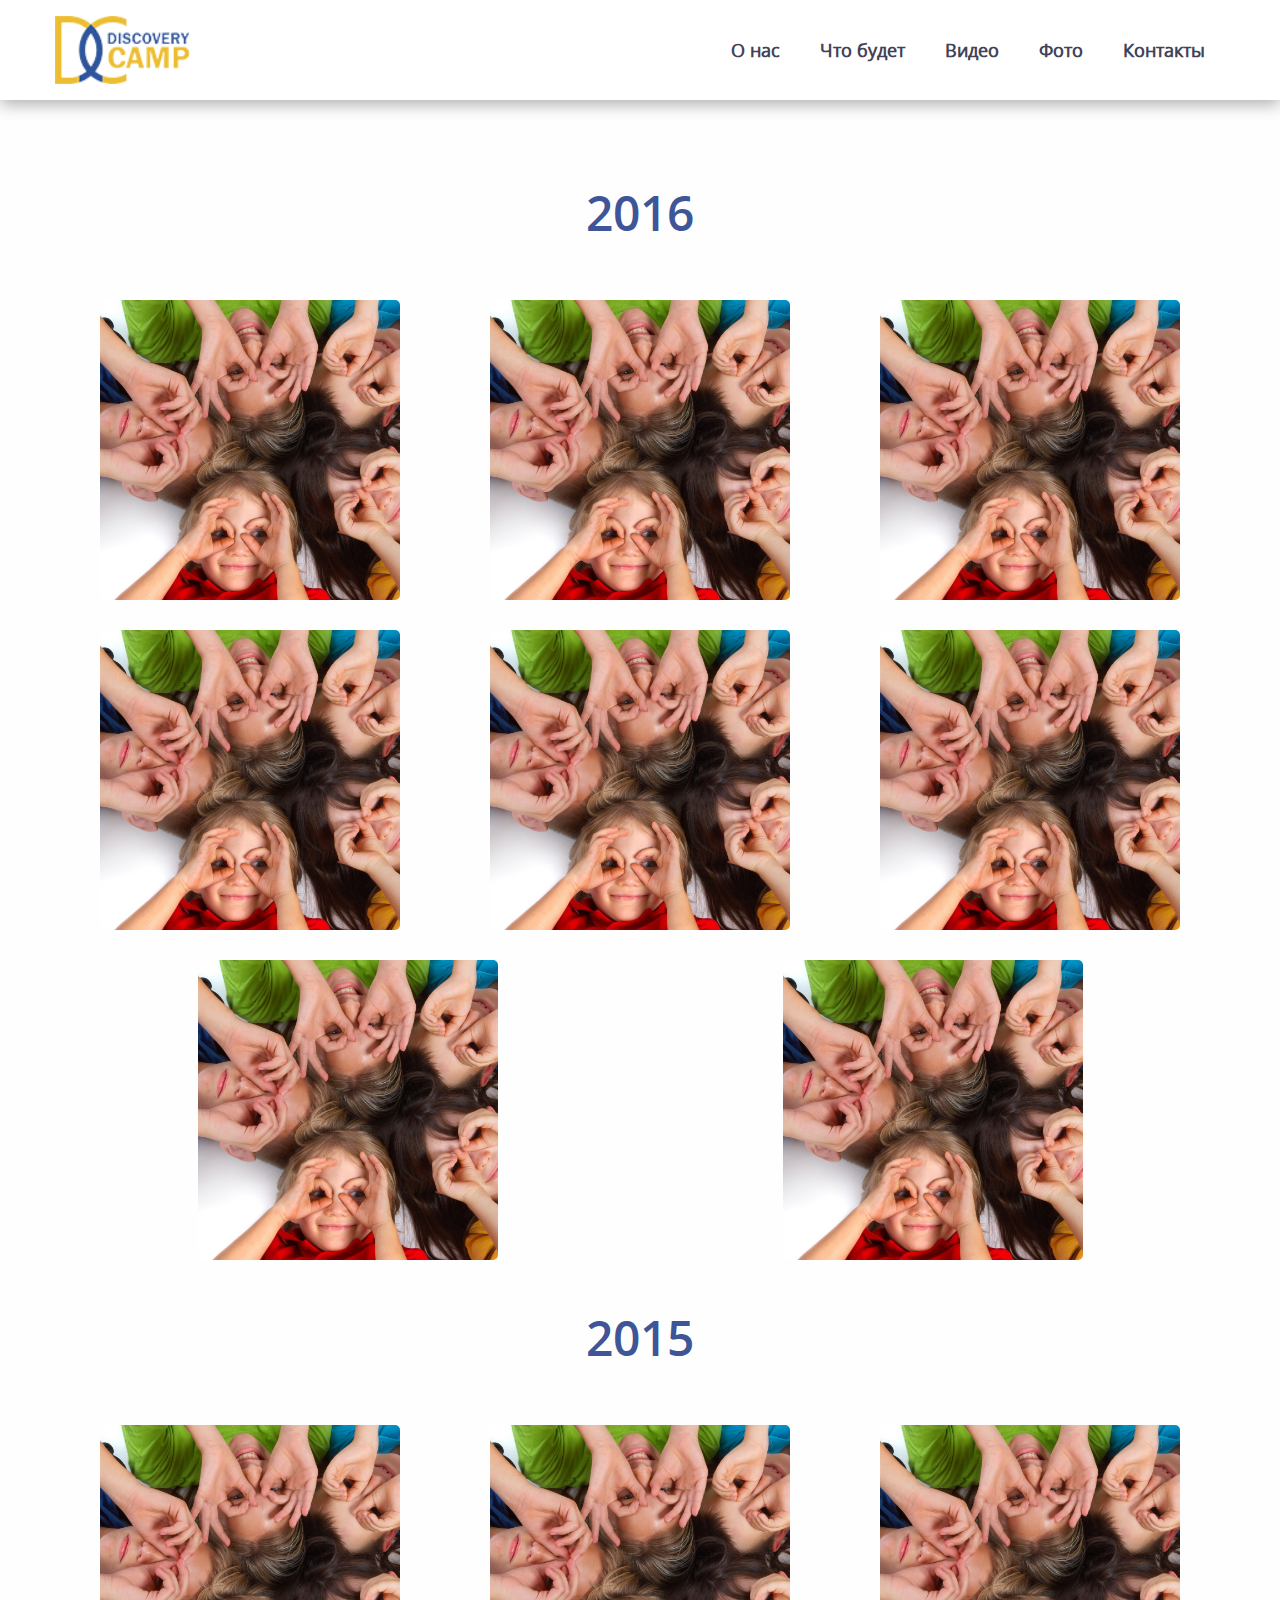
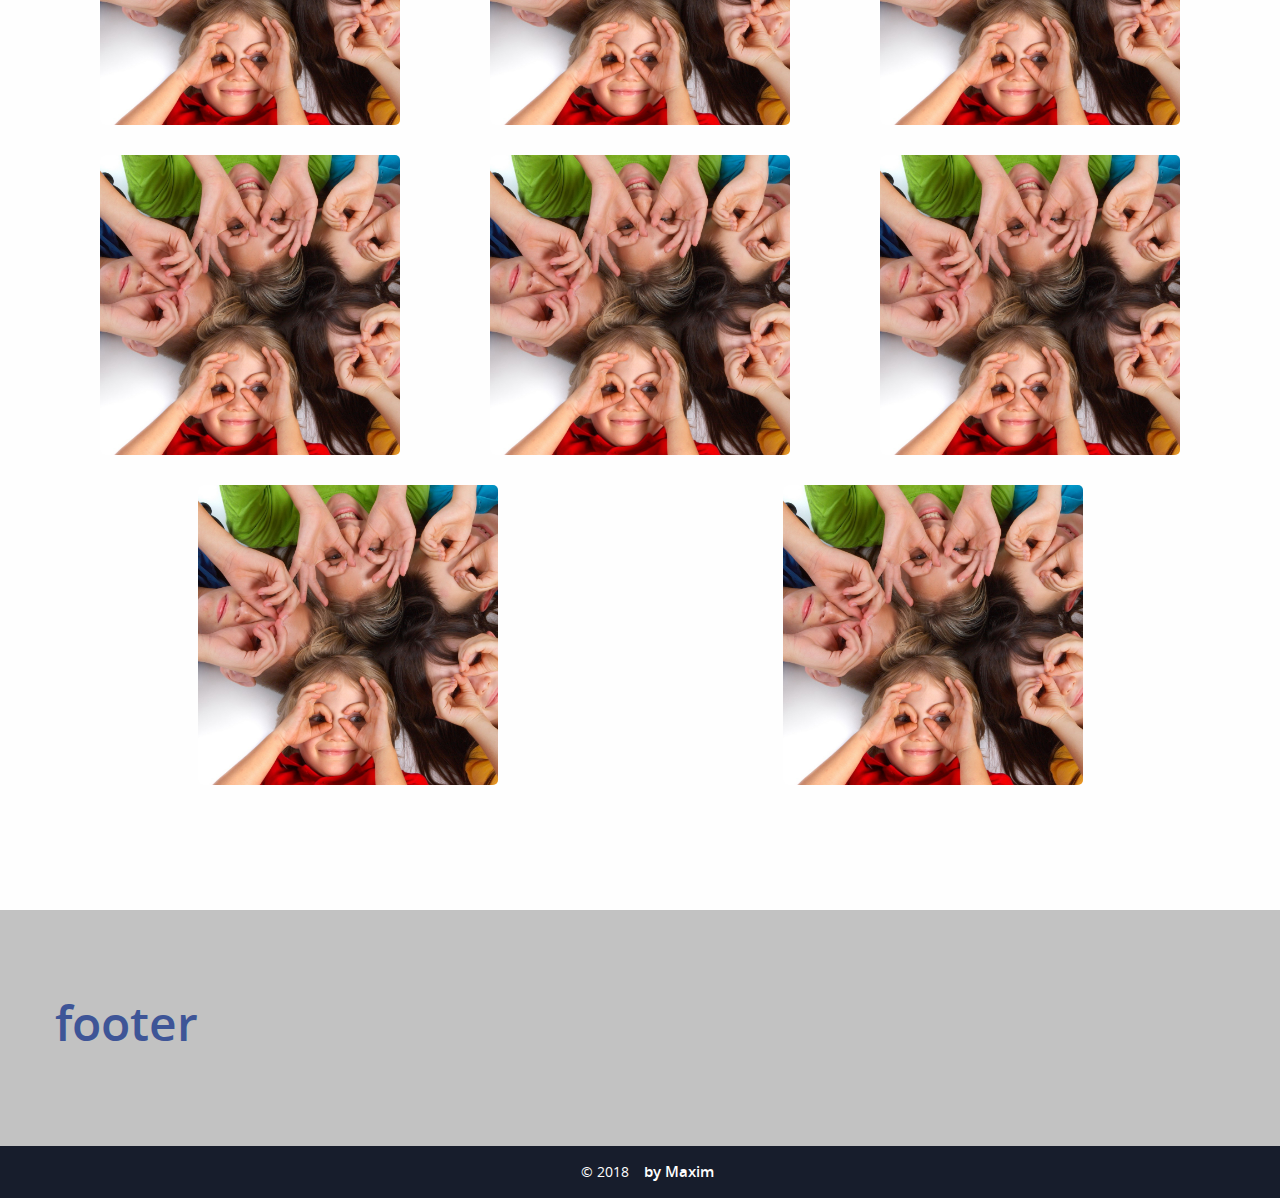
==== gallery-photo.html @ 27035c9f "add photo-gallery page" ====
<!DOCTYPE html>
<html>
  <head lang="en">
    <meta name="viewport" content="width=device-width, initial-scale=1.0">
    <meta name="description" content="Awesome Description Here">
    <meta http-equiv="content-type" content="text/html;charset=UTF-8">
    <title>DC-Camp</title>
    <link href="https://maxcdn.bootstrapcdn.com/font-awesome/4.7.0/css/font-awesome.min.css" rel="stylesheet" integrity="sha384-wvfXpqpZZVQGK6TAh5PVlGOfQNHSoD2xbE+QkPxCAFlNEevoEH3Sl0sibVcOQVnN" crossorigin="anonymous">
    <link rel="stylesheet" href="/plugins/fancybox/jquery.fancybox.css" type="text/css" media="screen">
    <link rel="stylesheet" href="css/main.css">
  </head>
  <body><!--div(style="height: 0; width: 0; position: absolute; visibility: hidden")-->
<!-- inject:svg -->
<!-- endinject -->
    <header class="header">
      <div class="container">
        <div class="header__nav">
          <div class="header__logo"><a href="./"><img src="./images/logo-dc.png"></a></div>
          <ul class="header__menu">
            <li><a href="#">О нас</a></li>
            <li><a href="#">Что будет</a></li>
            <li><a href="#">Видео</a></li>
            <li><a href="#">Фото</a></li>
            <li><a href="#">Контакты</a></li>
          </ul>
        </div>
      </div>
    </header>
    <div class="photo-block-wrap">
      <div class="container">
        <div class="photo-title">
          <h3>2016</h3>
        </div>
        <div class="photo-block">
          <div class="photo-block__item"><a class="fancybox" href="./images/img.jpg" rel="gallery"><img src="./images/img.jpg"></a></div>
          <div class="photo-block__item"><a class="fancybox" href="./images/img.jpg" rel="gallery"><img src="./images/img.jpg"></a></div>
          <div class="photo-block__item"><a class="fancybox" href="./images/img.jpg" rel="gallery"><img src="./images/img.jpg"></a></div>
          <div class="photo-block__item"><a class="fancybox" href="./images/img.jpg" rel="gallery"><img src="./images/img.jpg"></a></div>
          <div class="photo-block__item"><a class="fancybox" href="./images/img.jpg" rel="gallery"><img src="./images/img.jpg"></a></div>
          <div class="photo-block__item"><a class="fancybox" href="./images/img.jpg" rel="gallery"><img src="./images/img.jpg"></a></div>
          <div class="photo-block__item"><a class="fancybox" href="./images/img.jpg" rel="gallery"><img src="./images/img.jpg"></a></div>
          <div class="photo-block__item"><a class="fancybox" href="./images/img.jpg" rel="gallery"><img src="./images/img.jpg"></a></div>
        </div>
        <div class="photo-title">
          <h3>2015</h3>
        </div>
        <div class="photo-block">
          <div class="photo-block__item"><a class="fancybox" href="./images/img.jpg" rel="gallery"><img src="./images/img.jpg"></a></div>
          <div class="photo-block__item"><a class="fancybox" href="./images/img.jpg" rel="gallery"><img src="./images/img.jpg"></a></div>
          <div class="photo-block__item"><a class="fancybox" href="./images/img.jpg" rel="gallery"><img src="./images/img.jpg"></a></div>
          <div class="photo-block__item"><a class="fancybox" href="./images/img.jpg" rel="gallery"><img src="./images/img.jpg"></a></div>
          <div class="photo-block__item"><a class="fancybox" href="./images/img.jpg" rel="gallery"><img src="./images/img.jpg"></a></div>
          <div class="photo-block__item"><a class="fancybox" href="./images/img.jpg" rel="gallery"><img src="./images/img.jpg"></a></div>
          <div class="photo-block__item"><a class="fancybox" href="./images/img.jpg" rel="gallery"><img src="./images/img.jpg"></a></div>
          <div class="photo-block__item"><a class="fancybox" href="./images/img.jpg" rel="gallery"><img src="./images/img.jpg"></a></div>
        </div>
      </div>
    </div>
    <footer>
      <div class="container">
        <h3>footer</h3>
      </div>
    </footer>
    <div class="footer-bottom">
      <p>© 2018</p><a href="https://www.linkedin.com/in/maxim-nagorniy-65875b11a/" target="_blank">by Maxim</a>
    </div>
    <script src="https://code.jquery.com/jquery-2.2.4.min.js"></script>
    <script type="text/javascript" src="./plugins/fancybox/jquery.fancybox.min.js"></script>
    <script src="js/main.js"></script>
  </body>
</html>
---- css/main.css ----
@charset "UTF-8";/*! normalize-scss | MIT/GPLv2 License | bit.ly/normalize-scss */img,legend{max-width:100%}audio,canvas,img,progress,video{display:inline-block}progress,sub,sup{vertical-align:baseline}button,hr,input{overflow:visible}body,button,legend{padding:0}.small-pull-1,.small-pull-10,.small-pull-11,.small-pull-2,.small-pull-3,.small-pull-4,.small-pull-5,.small-pull-6,.small-pull-7,.small-pull-8,.small-pull-9,.small-push-1,.small-push-10,.small-push-11,.small-push-2,.small-push-3,.small-push-4,.small-push-5,.small-push-7,.small-push-8,.small-push-9,sub,sup{position:relative}h1,h2,h3,h4,h5,h6,p{text-rendering:optimizeLegibility}html{font-family:sans-serif;line-height:1.15;-ms-text-size-adjust:100%;-webkit-text-size-adjust:100%}article,aside,details,figcaption,figure,footer,header,main,menu,nav,section{display:block}hr{-webkit-box-sizing:content-box;box-sizing:content-box}code,kbd,pre,samp{font-family:monospace,monospace;font-size:1em}a:active,a:hover{outline-width:0}abbr[title]{border-bottom:none;-webkit-text-decoration:underline dotted;text-decoration:underline dotted}dfn{font-style:italic}mark{background-color:#ff0;color:#000}small{font-size:80%}sub,sup{font-size:75%;line-height:0}sub{bottom:-.25em}sup{top:-.5em}audio:not([controls]){display:none;height:0}img{border-style:none;vertical-align:middle;height:auto;-ms-interpolation-mode:bicubic}svg:not(:root){overflow:hidden}button,input,optgroup,select,textarea{font-family:sans-serif;font-size:100%;line-height:1.15;margin:0}button,select{text-transform:none}[type=reset],[type=submit],button,html [type=button]{-webkit-appearance:button}[type=button]::-moz-focus-inner,[type=reset]::-moz-focus-inner,[type=submit]::-moz-focus-inner,button::-moz-focus-inner{border-style:none;padding:0}[type=button]:-moz-focusring,[type=reset]:-moz-focusring,[type=submit]:-moz-focusring,button:-moz-focusring{outline:ButtonText dotted 1px}[type=checkbox],[type=radio]{-webkit-box-sizing:border-box;box-sizing:border-box;padding:0}[type=number]::-webkit-inner-spin-button,[type=number]::-webkit-outer-spin-button{height:auto}[type=search]{-webkit-appearance:textfield;outline-offset:-2px}.fancybox,.main-btn,[data-whatinput=mouse] button{outline:0}[type=search]::-webkit-search-cancel-button,[type=search]::-webkit-search-decoration{-webkit-appearance:none}::-webkit-file-upload-button{-webkit-appearance:button;font:inherit}a,b,em,i,small,strong{line-height:inherit}dl,ol,p,ul{line-height:1.6}fieldset{border:1px solid silver;margin:0 2px;padding:.35em .625em .75em}select,textarea{border-radius:0}legend{-webkit-box-sizing:border-box;box-sizing:border-box;display:table;color:inherit;white-space:normal}textarea{overflow:auto;height:auto;min-height:50px}summary{display:list-item}[hidden],template{display:none}.foundation-mq{font-family:"small=0em&medium=40em&large=64em&xlarge=75em&xxlarge=90em"}body,h1,h2,h3,h4,h5,h6{font-family:"Helvetica Neue",Helvetica,Roboto,Arial,sans-serif}html{-webkit-box-sizing:border-box;box-sizing:border-box;font-size:100%}*,::after,::before{-webkit-box-sizing:inherit;box-sizing:inherit}body{margin:0;background:#fefefe;font-weight:400;line-height:1.5;color:#0a0a0a;-webkit-font-smoothing:antialiased;-moz-osx-font-smoothing:grayscale}select{width:100%}.map_canvas embed,.map_canvas img,.map_canvas object,.mqa-display embed,.mqa-display img,.mqa-display object{max-width:none!important}button{-webkit-appearance:none;-moz-appearance:none;appearance:none;border:0;border-radius:0;background:0 0;line-height:1}.is-visible{display:block!important}.is-hidden{display:none!important}.row{max-width:75rem;margin-right:auto;margin-left:auto}.row::after,.row::before{display:table;content:' '}.row::after{clear:both}.row.collapse>.column,.row.collapse>.columns{padding-right:0;padding-left:0}.row .row{margin-right:-.625rem;margin-left:-.625rem}@media print,screen and (min-width:40em){.row .row{margin-right:-.9375rem;margin-left:-.9375rem}}@media print,screen and (min-width:64em){.row .row{margin-right:-.9375rem;margin-left:-.9375rem}}.row .row.collapse{margin-right:0;margin-left:0}.row.expanded{max-width:none}.row.expanded .row{margin-right:auto;margin-left:auto}.row.gutter-small>.column,.row.gutter-small>.columns{padding-right:.625rem;padding-left:.625rem}.row.gutter-medium>.column,.row.gutter-medium>.columns{padding-right:.9375rem;padding-left:.9375rem}.column,.columns{width:100%;float:left;padding-right:.625rem;padding-left:.625rem}@media print,screen and (min-width:40em){.column,.columns{padding-right:.9375rem;padding-left:.9375rem}}.column:last-child:not(:first-child),.columns:last-child:not(:first-child){float:right}.column.end:last-child:last-child,.end.columns:last-child:last-child{float:left}.column.row.row,.row.row.columns{float:none}.row .column.row.row,.row .row.row.columns{margin-right:0;margin-left:0;padding-right:0;padding-left:0}.small-1{width:8.33333%}.small-push-1{left:8.33333%}.small-pull-1{left:-8.33333%}.small-offset-0{margin-left:0}.small-2{width:16.66667%}.small-push-2{left:16.66667%}.small-pull-2{left:-16.66667%}.small-offset-1{margin-left:8.33333%}.small-3{width:25%}.small-push-3{left:25%}.small-pull-3{left:-25%}.small-offset-2{margin-left:16.66667%}.small-4{width:33.33333%}.small-push-4{left:33.33333%}.small-pull-4{left:-33.33333%}.small-offset-3{margin-left:25%}.small-5{width:41.66667%}.small-push-5{left:41.66667%}.small-pull-5{left:-41.66667%}.small-offset-4{margin-left:33.33333%}.small-6{width:50%}.small-push-6{position:relative;left:50%}.small-pull-6{left:-50%}.small-offset-5{margin-left:41.66667%}.small-7{width:58.33333%}.small-push-7{left:58.33333%}.small-pull-7{left:-58.33333%}.small-offset-6{margin-left:50%}.small-8{width:66.66667%}.small-push-8{left:66.66667%}.small-pull-8{left:-66.66667%}.small-offset-7{margin-left:58.33333%}.small-9{width:75%}.small-push-9{left:75%}.small-pull-9{left:-75%}.small-offset-8{margin-left:66.66667%}.small-10{width:83.33333%}.small-push-10{left:83.33333%}.small-pull-10{left:-83.33333%}.small-offset-9{margin-left:75%}.small-11{width:91.66667%}.small-push-11{left:91.66667%}.small-pull-11{left:-91.66667%}.small-offset-10{margin-left:83.33333%}.small-12{width:100%}.small-offset-11{margin-left:91.66667%}.small-up-1>.column,.small-up-1>.columns{float:left;width:100%}.small-up-1>.column:nth-of-type(1n),.small-up-1>.columns:nth-of-type(1n){clear:none}.small-up-1>.column:nth-of-type(1n+1),.small-up-1>.columns:nth-of-type(1n+1){clear:both}.small-up-1>.column:last-child,.small-up-1>.columns:last-child{float:left}.small-up-2>.column,.small-up-2>.columns{float:left;width:50%}.small-up-2>.column:nth-of-type(1n),.small-up-2>.columns:nth-of-type(1n){clear:none}.small-up-2>.column:nth-of-type(2n+1),.small-up-2>.columns:nth-of-type(2n+1){clear:both}.small-up-2>.column:last-child,.small-up-2>.columns:last-child{float:left}.small-up-3>.column,.small-up-3>.columns{float:left;width:33.33333%}.small-up-3>.column:nth-of-type(1n),.small-up-3>.columns:nth-of-type(1n){clear:none}.small-up-3>.column:nth-of-type(3n+1),.small-up-3>.columns:nth-of-type(3n+1){clear:both}.small-up-3>.column:last-child,.small-up-3>.columns:last-child{float:left}.small-up-4>.column,.small-up-4>.columns{float:left;width:25%}.small-up-4>.column:nth-of-type(1n),.small-up-4>.columns:nth-of-type(1n){clear:none}.small-up-4>.column:nth-of-type(4n+1),.small-up-4>.columns:nth-of-type(4n+1){clear:both}.small-up-4>.column:last-child,.small-up-4>.columns:last-child{float:left}.small-up-5>.column,.small-up-5>.columns{float:left;width:20%}.small-up-5>.column:nth-of-type(1n),.small-up-5>.columns:nth-of-type(1n){clear:none}.small-up-5>.column:nth-of-type(5n+1),.small-up-5>.columns:nth-of-type(5n+1){clear:both}.small-up-5>.column:last-child,.small-up-5>.columns:last-child{float:left}.small-up-6>.column,.small-up-6>.columns{float:left;width:16.66667%}.small-up-6>.column:nth-of-type(1n),.small-up-6>.columns:nth-of-type(1n){clear:none}.small-up-6>.column:nth-of-type(6n+1),.small-up-6>.columns:nth-of-type(6n+1){clear:both}.small-up-6>.column:last-child,.small-up-6>.columns:last-child{float:left}.small-up-7>.column,.small-up-7>.columns{float:left;width:14.28571%}.small-up-7>.column:nth-of-type(1n),.small-up-7>.columns:nth-of-type(1n){clear:none}.small-up-7>.column:nth-of-type(7n+1),.small-up-7>.columns:nth-of-type(7n+1){clear:both}.small-up-7>.column:last-child,.small-up-7>.columns:last-child{float:left}.small-up-8>.column,.small-up-8>.columns{float:left;width:12.5%}.small-up-8>.column:nth-of-type(1n),.small-up-8>.columns:nth-of-type(1n){clear:none}.small-up-8>.column:nth-of-type(8n+1),.small-up-8>.columns:nth-of-type(8n+1){clear:both}.small-up-8>.column:last-child,.small-up-8>.columns:last-child{float:left}.small-collapse>.column,.small-collapse>.columns{padding-right:0;padding-left:0}.expanded.row .small-collapse.row,.small-collapse .row{margin-right:0;margin-left:0}.small-uncollapse>.column,.small-uncollapse>.columns{padding-right:.625rem;padding-left:.625rem}.small-centered{margin-right:auto;margin-left:auto}.small-centered,.small-centered:last-child:not(:first-child){float:none;clear:both}.small-pull-0,.small-push-0,.small-uncentered{position:static;float:left;margin-right:0;margin-left:0}@media print,screen and (min-width:40em){.medium-pull-1,.medium-pull-10,.medium-pull-11,.medium-pull-2,.medium-pull-3,.medium-pull-4,.medium-pull-5,.medium-pull-6,.medium-pull-7,.medium-pull-8,.medium-pull-9,.medium-push-1,.medium-push-10,.medium-push-11,.medium-push-2,.medium-push-3,.medium-push-4,.medium-push-5,.medium-push-7,.medium-push-8,.medium-push-9{position:relative}.medium-1{width:8.33333%}.medium-push-1{left:8.33333%}.medium-pull-1{left:-8.33333%}.medium-offset-0{margin-left:0}.medium-2{width:16.66667%}.medium-push-2{left:16.66667%}.medium-pull-2{left:-16.66667%}.medium-offset-1{margin-left:8.33333%}.medium-3{width:25%}.medium-push-3{left:25%}.medium-pull-3{left:-25%}.medium-offset-2{margin-left:16.66667%}.medium-4{width:33.33333%}.medium-push-4{left:33.33333%}.medium-pull-4{left:-33.33333%}.medium-offset-3{margin-left:25%}.medium-5{width:41.66667%}.medium-push-5{left:41.66667%}.medium-pull-5{left:-41.66667%}.medium-offset-4{margin-left:33.33333%}.medium-6{width:50%}.medium-push-6{position:relative;left:50%}.medium-pull-6{left:-50%}.medium-offset-5{margin-left:41.66667%}.medium-7{width:58.33333%}.medium-push-7{left:58.33333%}.medium-pull-7{left:-58.33333%}.medium-offset-6{margin-left:50%}.medium-8{width:66.66667%}.medium-push-8{left:66.66667%}.medium-pull-8{left:-66.66667%}.medium-offset-7{margin-left:58.33333%}.medium-9{width:75%}.medium-push-9{left:75%}.medium-pull-9{left:-75%}.medium-offset-8{margin-left:66.66667%}.medium-10{width:83.33333%}.medium-push-10{left:83.33333%}.medium-pull-10{left:-83.33333%}.medium-offset-9{margin-left:75%}.medium-11{width:91.66667%}.medium-push-11{left:91.66667%}.medium-pull-11{left:-91.66667%}.medium-offset-10{margin-left:83.33333%}.medium-12{width:100%}.medium-offset-11{margin-left:91.66667%}.medium-up-1>.column,.medium-up-1>.columns{float:left;width:100%}.medium-up-1>.column:nth-of-type(1n),.medium-up-1>.columns:nth-of-type(1n){clear:none}.medium-up-1>.column:nth-of-type(1n+1),.medium-up-1>.columns:nth-of-type(1n+1){clear:both}.medium-up-1>.column:last-child,.medium-up-1>.columns:last-child{float:left}.medium-up-2>.column,.medium-up-2>.columns{float:left;width:50%}.medium-up-2>.column:nth-of-type(1n),.medium-up-2>.columns:nth-of-type(1n){clear:none}.medium-up-2>.column:nth-of-type(2n+1),.medium-up-2>.columns:nth-of-type(2n+1){clear:both}.medium-up-2>.column:last-child,.medium-up-2>.columns:last-child{float:left}.medium-up-3>.column,.medium-up-3>.columns{float:left;width:33.33333%}.medium-up-3>.column:nth-of-type(1n),.medium-up-3>.columns:nth-of-type(1n){clear:none}.medium-up-3>.column:nth-of-type(3n+1),.medium-up-3>.columns:nth-of-type(3n+1){clear:both}.medium-up-3>.column:last-child,.medium-up-3>.columns:last-child{float:left}.medium-up-4>.column,.medium-up-4>.columns{float:left;width:25%}.medium-up-4>.column:nth-of-type(1n),.medium-up-4>.columns:nth-of-type(1n){clear:none}.medium-up-4>.column:nth-of-type(4n+1),.medium-up-4>.columns:nth-of-type(4n+1){clear:both}.medium-up-4>.column:last-child,.medium-up-4>.columns:last-child{float:left}.medium-up-5>.column,.medium-up-5>.columns{float:left;width:20%}.medium-up-5>.column:nth-of-type(1n),.medium-up-5>.columns:nth-of-type(1n){clear:none}.medium-up-5>.column:nth-of-type(5n+1),.medium-up-5>.columns:nth-of-type(5n+1){clear:both}.medium-up-5>.column:last-child,.medium-up-5>.columns:last-child{float:left}.medium-up-6>.column,.medium-up-6>.columns{float:left;width:16.66667%}.medium-up-6>.column:nth-of-type(1n),.medium-up-6>.columns:nth-of-type(1n){clear:none}.medium-up-6>.column:nth-of-type(6n+1),.medium-up-6>.columns:nth-of-type(6n+1){clear:both}.medium-up-6>.column:last-child,.medium-up-6>.columns:last-child{float:left}.medium-up-7>.column,.medium-up-7>.columns{float:left;width:14.28571%}.medium-up-7>.column:nth-of-type(1n),.medium-up-7>.columns:nth-of-type(1n){clear:none}.medium-up-7>.column:nth-of-type(7n+1),.medium-up-7>.columns:nth-of-type(7n+1){clear:both}.medium-up-7>.column:last-child,.medium-up-7>.columns:last-child{float:left}.medium-up-8>.column,.medium-up-8>.columns{float:left;width:12.5%}.medium-up-8>.column:nth-of-type(1n),.medium-up-8>.columns:nth-of-type(1n){clear:none}.medium-up-8>.column:nth-of-type(8n+1),.medium-up-8>.columns:nth-of-type(8n+1){clear:both}.medium-up-8>.column:last-child,.medium-up-8>.columns:last-child{float:left}.medium-collapse>.column,.medium-collapse>.columns{padding-right:0;padding-left:0}.expanded.row .medium-collapse.row,.medium-collapse .row{margin-right:0;margin-left:0}.medium-uncollapse>.column,.medium-uncollapse>.columns{padding-right:.9375rem;padding-left:.9375rem}.medium-centered{margin-right:auto;margin-left:auto}.medium-centered,.medium-centered:last-child:not(:first-child){float:none;clear:both}.medium-pull-0,.medium-push-0,.medium-uncentered{position:static;float:left;margin-right:0;margin-left:0}}@media print,screen and (min-width:64em){.large-pull-1,.large-pull-10,.large-pull-11,.large-pull-2,.large-pull-3,.large-pull-4,.large-pull-5,.large-pull-6,.large-pull-7,.large-pull-8,.large-pull-9,.large-push-1,.large-push-10,.large-push-11,.large-push-2,.large-push-3,.large-push-4,.large-push-5,.large-push-7,.large-push-8,.large-push-9{position:relative}.large-1{width:8.33333%}.large-push-1{left:8.33333%}.large-pull-1{left:-8.33333%}.large-offset-0{margin-left:0}.large-2{width:16.66667%}.large-push-2{left:16.66667%}.large-pull-2{left:-16.66667%}.large-offset-1{margin-left:8.33333%}.large-3{width:25%}.large-push-3{left:25%}.large-pull-3{left:-25%}.large-offset-2{margin-left:16.66667%}.large-4{width:33.33333%}.large-push-4{left:33.33333%}.large-pull-4{left:-33.33333%}.large-offset-3{margin-left:25%}.large-5{width:41.66667%}.large-push-5{left:41.66667%}.large-pull-5{left:-41.66667%}.large-offset-4{margin-left:33.33333%}.large-6{width:50%}.large-push-6{position:relative;left:50%}.large-pull-6{left:-50%}.large-offset-5{margin-left:41.66667%}.large-7{width:58.33333%}.large-push-7{left:58.33333%}.large-pull-7{left:-58.33333%}.large-offset-6{margin-left:50%}.large-8{width:66.66667%}.large-push-8{left:66.66667%}.large-pull-8{left:-66.66667%}.large-offset-7{margin-left:58.33333%}.large-9{width:75%}.large-push-9{left:75%}.large-pull-9{left:-75%}.large-offset-8{margin-left:66.66667%}.large-10{width:83.33333%}.large-push-10{left:83.33333%}.large-pull-10{left:-83.33333%}.large-offset-9{margin-left:75%}.large-11{width:91.66667%}.large-push-11{left:91.66667%}.large-pull-11{left:-91.66667%}.large-offset-10{margin-left:83.33333%}.large-12{width:100%}.large-offset-11{margin-left:91.66667%}.large-up-1>.column,.large-up-1>.columns{float:left;width:100%}.large-up-1>.column:nth-of-type(1n),.large-up-1>.columns:nth-of-type(1n){clear:none}.large-up-1>.column:nth-of-type(1n+1),.large-up-1>.columns:nth-of-type(1n+1){clear:both}.large-up-1>.column:last-child,.large-up-1>.columns:last-child{float:left}.large-up-2>.column,.large-up-2>.columns{float:left;width:50%}.large-up-2>.column:nth-of-type(1n),.large-up-2>.columns:nth-of-type(1n){clear:none}.large-up-2>.column:nth-of-type(2n+1),.large-up-2>.columns:nth-of-type(2n+1){clear:both}.large-up-2>.column:last-child,.large-up-2>.columns:last-child{float:left}.large-up-3>.column,.large-up-3>.columns{float:left;width:33.33333%}.large-up-3>.column:nth-of-type(1n),.large-up-3>.columns:nth-of-type(1n){clear:none}.large-up-3>.column:nth-of-type(3n+1),.large-up-3>.columns:nth-of-type(3n+1){clear:both}.large-up-3>.column:last-child,.large-up-3>.columns:last-child{float:left}.large-up-4>.column,.large-up-4>.columns{float:left;width:25%}.large-up-4>.column:nth-of-type(1n),.large-up-4>.columns:nth-of-type(1n){clear:none}.large-up-4>.column:nth-of-type(4n+1),.large-up-4>.columns:nth-of-type(4n+1){clear:both}.large-up-4>.column:last-child,.large-up-4>.columns:last-child{float:left}.large-up-5>.column,.large-up-5>.columns{float:left;width:20%}.large-up-5>.column:nth-of-type(1n),.large-up-5>.columns:nth-of-type(1n){clear:none}.large-up-5>.column:nth-of-type(5n+1),.large-up-5>.columns:nth-of-type(5n+1){clear:both}.large-up-5>.column:last-child,.large-up-5>.columns:last-child{float:left}.large-up-6>.column,.large-up-6>.columns{float:left;width:16.66667%}.large-up-6>.column:nth-of-type(1n),.large-up-6>.columns:nth-of-type(1n){clear:none}.large-up-6>.column:nth-of-type(6n+1),.large-up-6>.columns:nth-of-type(6n+1){clear:both}.large-up-6>.column:last-child,.large-up-6>.columns:last-child{float:left}.large-up-7>.column,.large-up-7>.columns{float:left;width:14.28571%}.large-up-7>.column:nth-of-type(1n),.large-up-7>.columns:nth-of-type(1n){clear:none}.large-up-7>.column:nth-of-type(7n+1),.large-up-7>.columns:nth-of-type(7n+1){clear:both}.large-up-7>.column:last-child,.large-up-7>.columns:last-child{float:left}.large-up-8>.column,.large-up-8>.columns{float:left;width:12.5%}.large-up-8>.column:nth-of-type(1n),.large-up-8>.columns:nth-of-type(1n){clear:none}.large-up-8>.column:nth-of-type(8n+1),.large-up-8>.columns:nth-of-type(8n+1){clear:both}.large-up-8>.column:last-child,.large-up-8>.columns:last-child{float:left}.large-collapse>.column,.large-collapse>.columns{padding-right:0;padding-left:0}.expanded.row .large-collapse.row,.large-collapse .row{margin-right:0;margin-left:0}.large-uncollapse>.column,.large-uncollapse>.columns{padding-right:.9375rem;padding-left:.9375rem}.large-centered{margin-right:auto;margin-left:auto}.large-centered,.large-centered:last-child:not(:first-child){float:none;clear:both}.large-pull-0,.large-push-0,.large-uncentered{position:static;float:left;margin-right:0;margin-left:0}}.column-block{margin-bottom:1.25rem}.column-block>:last-child{margin-bottom:0}@media print,screen and (min-width:40em){.column-block{margin-bottom:1.875rem}.column-block>:last-child{margin-bottom:0}}figure,kbd{margin:0}blockquote,dd,div,dl,dt,form,h1,h2,h3,h4,h5,h6,li,ol,p,pre,td,th,ul{margin:0;padding:0}h1,h2,h3,h4,h5,h6{line-height:1.4;margin-top:0;margin-bottom:.5rem}ol,ul{margin-left:1.25rem}dl,ol,p,ul{margin-bottom:1rem}p{font-size:inherit}em,i{font-style:italic}b,strong{font-weight:700}h1,h2,h3,h4,h5,h6{font-style:normal;font-weight:400;color:inherit}code,kbd{background-color:#e6e6e6;font-family:Consolas,"Liberation Mono",Courier,monospace;color:#0a0a0a}h1 small,h2 small,h3 small,h4 small,h5 small,h6 small{line-height:0;color:#cacaca}h1{font-size:1.5rem}h2{font-size:1.25rem}h4{font-size:1.125rem}h5{font-size:1.0625rem}h6{font-size:1rem}@media print,screen and (min-width:40em){h1{font-size:3rem}h2{font-size:2.5rem}h3{font-size:1.9375rem}h4{font-size:1.5625rem}h5{font-size:1.25rem}h6{font-size:1rem}}a{background-color:transparent;-webkit-text-decoration-skip:objects;color:#1779ba;text-decoration:none;cursor:pointer}a:focus,a:hover{color:#1468a0}a img{border:0}hr{clear:both;max-width:75rem;height:0;margin:1.25rem auto;border-top:0;border-right:0;border-bottom:1px solid #cacaca;border-left:0}dl,ol,ul{list-style-position:outside}li{font-size:inherit}ul{list-style-type:disc}ol ol,ol ul,ul ol,ul ul{margin-left:1.25rem;margin-bottom:0}dl dt{margin-bottom:.3rem;font-weight:700}.subheader,code{font-weight:400}blockquote{margin:0 0 1rem;padding:.5625rem 1.25rem 0 1.1875rem;border-left:1px solid #cacaca}blockquote,blockquote p{line-height:1.6;color:#8a8a8a}cite{display:block;font-size:.8125rem;color:#8a8a8a}cite:before{content:"— "}abbr{border-bottom:1px dotted #0a0a0a;color:#0a0a0a;cursor:help}code{padding:.125rem .3125rem .0625rem;border:1px solid #cacaca}kbd{padding:.125rem .25rem 0}.main-btn,.video-banner__time-circle span,h3{font-family:open_sanssemibold,sans-serif}.subheader{margin-top:.2rem;margin-bottom:.5rem;line-height:1.4;color:#8a8a8a}.lead{font-size:125%;line-height:1.6}.stat{font-size:2.5rem;line-height:1}p+.stat{margin-top:-1rem}.no-bullet{margin-left:0;list-style:none}.text-left{text-align:left}.text-right{text-align:right}.text-center{text-align:center}.text-justify{text-align:justify}@media print,screen and (min-width:40em){.medium-text-left{text-align:left}.medium-text-right{text-align:right}.medium-text-center{text-align:center}.medium-text-justify{text-align:justify}}@media print,screen and (min-width:64em){.large-text-left{text-align:left}.large-text-right{text-align:right}.large-text-center{text-align:center}.large-text-justify{text-align:justify}}.show-for-print{display:none!important}@media print{blockquote,img,pre,tr{page-break-inside:avoid}*{background:0 0!important;-webkit-box-shadow:none!important;box-shadow:none!important;color:#000!important;text-shadow:none!important}.show-for-print{display:block!important}.hide-for-print{display:none!important}table.show-for-print{display:table!important}thead.show-for-print{display:table-header-group!important}tbody.show-for-print{display:table-row-group!important}tr.show-for-print{display:table-row!important}td.show-for-print,th.show-for-print{display:table-cell!important}a,a:visited{text-decoration:underline}a[href]:after{content:" (" attr(href) ")"}.ir a:after,a[href^='javascript:']:after,a[href^='#']:after{content:''}abbr[title]:after{content:" (" attr(title) ")"}blockquote,pre{border:1px solid #8a8a8a}thead{display:table-header-group}img{max-width:100%!important}@page{margin:.5cm}h2,h3,p{orphans:3;widows:3}h2,h3{page-break-after:avoid}}.header__menu,.header__nav{display:-webkit-box;display:-ms-flexbox;-webkit-box-orient:horizontal;-webkit-box-direction:normal}@font-face{font-family:open_sansbold;src:url(../fonts/opensans-bold-webfont.woff2) format("woff2");src:url(../fonts/opensans-bold-webfont.woff) format("woff");font-weight:400;font-style:normal}@font-face{font-family:open_sanslight;src:url(../fonts/opensans-light-webfont.woff2) format("woff2");src:url(../fonts/opensans-light-webfont.woff) format("woff");font-weight:400;font-style:normal}@font-face{font-family:open_sansregular;src:url(../fonts/opensans-regular-webfont.woff2) format("woff2");src:url(../fonts/opensans-regular-webfont.woff) format("woff");font-weight:400;font-style:normal}@font-face{font-family:open_sanssemibold;src:url(../fonts/opensans-semibold-webfont.woff2) format("woff2");src:url(../fonts/opensans-semibold-webfont.woff) format("woff");font-weight:400;font-style:normal}h3{font-size:48px;color:#3e5597}.main-btn,.main-btn:focus,.main-btn:hover{color:#fff}.container{padding:0 15px}.main-btn{padding:15px 30px;background:-webkit-gradient(linear,left top,right top,from(#ef9f42),to(#e0bc41));background:linear-gradient(to right,#ef9f42,#e0bc41);font-size:24px;border-radius:5px;cursor:pointer;text-transform:lowercase}.header{background:#fff;-webkit-box-shadow:0 5px 15px 0 rgba(0,0,0,.3);box-shadow:0 5px 15px 0 rgba(0,0,0,.3)}.header__nav{display:flex;-ms-flex-direction:row;flex-direction:row;-webkit-box-align:center;-ms-flex-align:center;align-items:center;-webkit-box-pack:justify;-ms-flex-pack:justify;justify-content:space-between;min-height:100px}.header__logo{max-width:135px;width:135px}.header__logo img{width:100%}.header__menu{margin:0;list-style-type:none;display:flex;-ms-flex-direction:row;flex-direction:row}.header__menu a{font-size:18px;margin:0 20px;font-family:open_sansregular,sans-serif;color:#424257;-webkit-transition:all .3s ease;transition:all .3s ease;font-weight:600}.header__menu a:hover{color:#3e5597}.video-banner{position:relative;height:800px}.video-banner__wrap{position:absolute;top:0;left:0;width:100%;height:800px;overflow:hidden;z-index:-1}.about-us,footer{position:relative}.video-banner__wrap video{min-width:100%;min-height:100%}.video-banner__info{width:100%;height:100%;text-align:center;padding-top:170px}.video-banner__info h2{font-size:78px;font-family:open_sansbold,sans-serif;color:#fff;text-transform:uppercase}.video-banner__time{max-width:700px;margin:0 auto;display:-webkit-box;display:-ms-flexbox;display:flex;-webkit-box-align:center;-ms-flex-align:center;align-items:center;-webkit-box-pack:justify;-ms-flex-pack:justify;justify-content:space-between;padding:60px 0}.video-banner__time-circle{width:150px;height:150px;border-radius:50%;background:#fff;display:-webkit-box;display:-ms-flexbox;display:flex;-webkit-box-align:center;-ms-flex-align:center;align-items:center;-webkit-box-pack:center;-ms-flex-pack:center;justify-content:center}.gallery-photo__item,.gallery-photo__item img,.photo-block__item img{border-radius:5px}.footer-bottom,.gallery-photo{display:-webkit-box;display:-ms-flexbox}.video-banner__time-circle span{font-size:46px;color:#3e5597}.video-banner__btn button,.video-banner__time-text{color:#fff;font-family:open_sanssemibold,sans-serif}.video-banner__time-text{font-size:18px;text-transform:lowercase;padding-top:15px}.video-banner__btn{width:100%;text-align:center}.video-banner__btn button{padding:20px 40px;background:-webkit-gradient(linear,left top,right top,from(#ef9f42),to(#e0bc41));background:linear-gradient(to right,#ef9f42,#e0bc41);font-size:24px;border-radius:5px;cursor:pointer;-webkit-transition:all .3s ease;transition:all .3s ease}.about-us,.gallery{padding:80px 0;text-align:center}.about-us p{font-size:20px;color:#424257}.gallery-photo{padding-top:30px;display:flex;-webkit-box-orient:horizontal;-webkit-box-direction:normal;-ms-flex-direction:row;flex-direction:row;-ms-flex-wrap:wrap;flex-wrap:wrap;-ms-flex-pack:distribute;justify-content:space-around}.gallery-photo__item{max-width:270px;margin:10px}.gallery-photo__more{padding-top:30px;display:block}.google-map{max-height:450px;width:100%}footer{background:#c2c2c2;padding:80px 0}.footer-bottom{display:flex;-webkit-box-align:center;-ms-flex-align:center;align-items:center;-webkit-box-pack:center;-ms-flex-pack:center;justify-content:center;background:#171d2c;padding:15px 0;text-align:center}.footer-bottom p{color:#fff;font-size:14px;font-family:open_sansregular,sans-serif;margin:0;padding:0 15px}.footer-bottom a{color:#fff;font-size:15px;font-family:open_sanssemibold,sans-serif;-webkit-transition:all .3s ease;transition:all .3s ease}.footer-bottom a:hover{color:#ef9f42}.photo-block-wrap{padding:80px 0}.photo-block{padding:30px 0;display:-webkit-box;display:-ms-flexbox;display:flex;-webkit-box-orient:horizontal;-webkit-box-direction:normal;-ms-flex-direction:row;flex-direction:row;-ms-flex-wrap:wrap;flex-wrap:wrap;-webkit-box-align:center;-ms-flex-align:center;align-items:center;-ms-flex-pack:distribute;justify-content:space-around}.photo-block__item{max-width:300px;margin:15px}.photo-title{text-align:center}@media (max-width:991px){body{background:#fff}}@media (max-width:768px){body{background:#fff}}@media (max-width:650px){body{background:#fff}}@media (max-width:576px){body{background:#fff}}*{-webkit-box-sizing:border-box;box-sizing:border-box}.icon{display:inline-block;vertical-align:middle}[type=text],[type=search],[type=tel],[type=email],[type=number]{-webkit-appearance:none;-moz-appearance:none;appearance:none}.site-container{margin:0 auto;padding-left:1.25rem;padding-right:1.25rem}@media print,screen and (min-width:40em){.site-container{max-width:76.875rem;padding-left:.9375rem;padding-right:.9375rem}}.container{margin:0 auto;max-width:75rem}
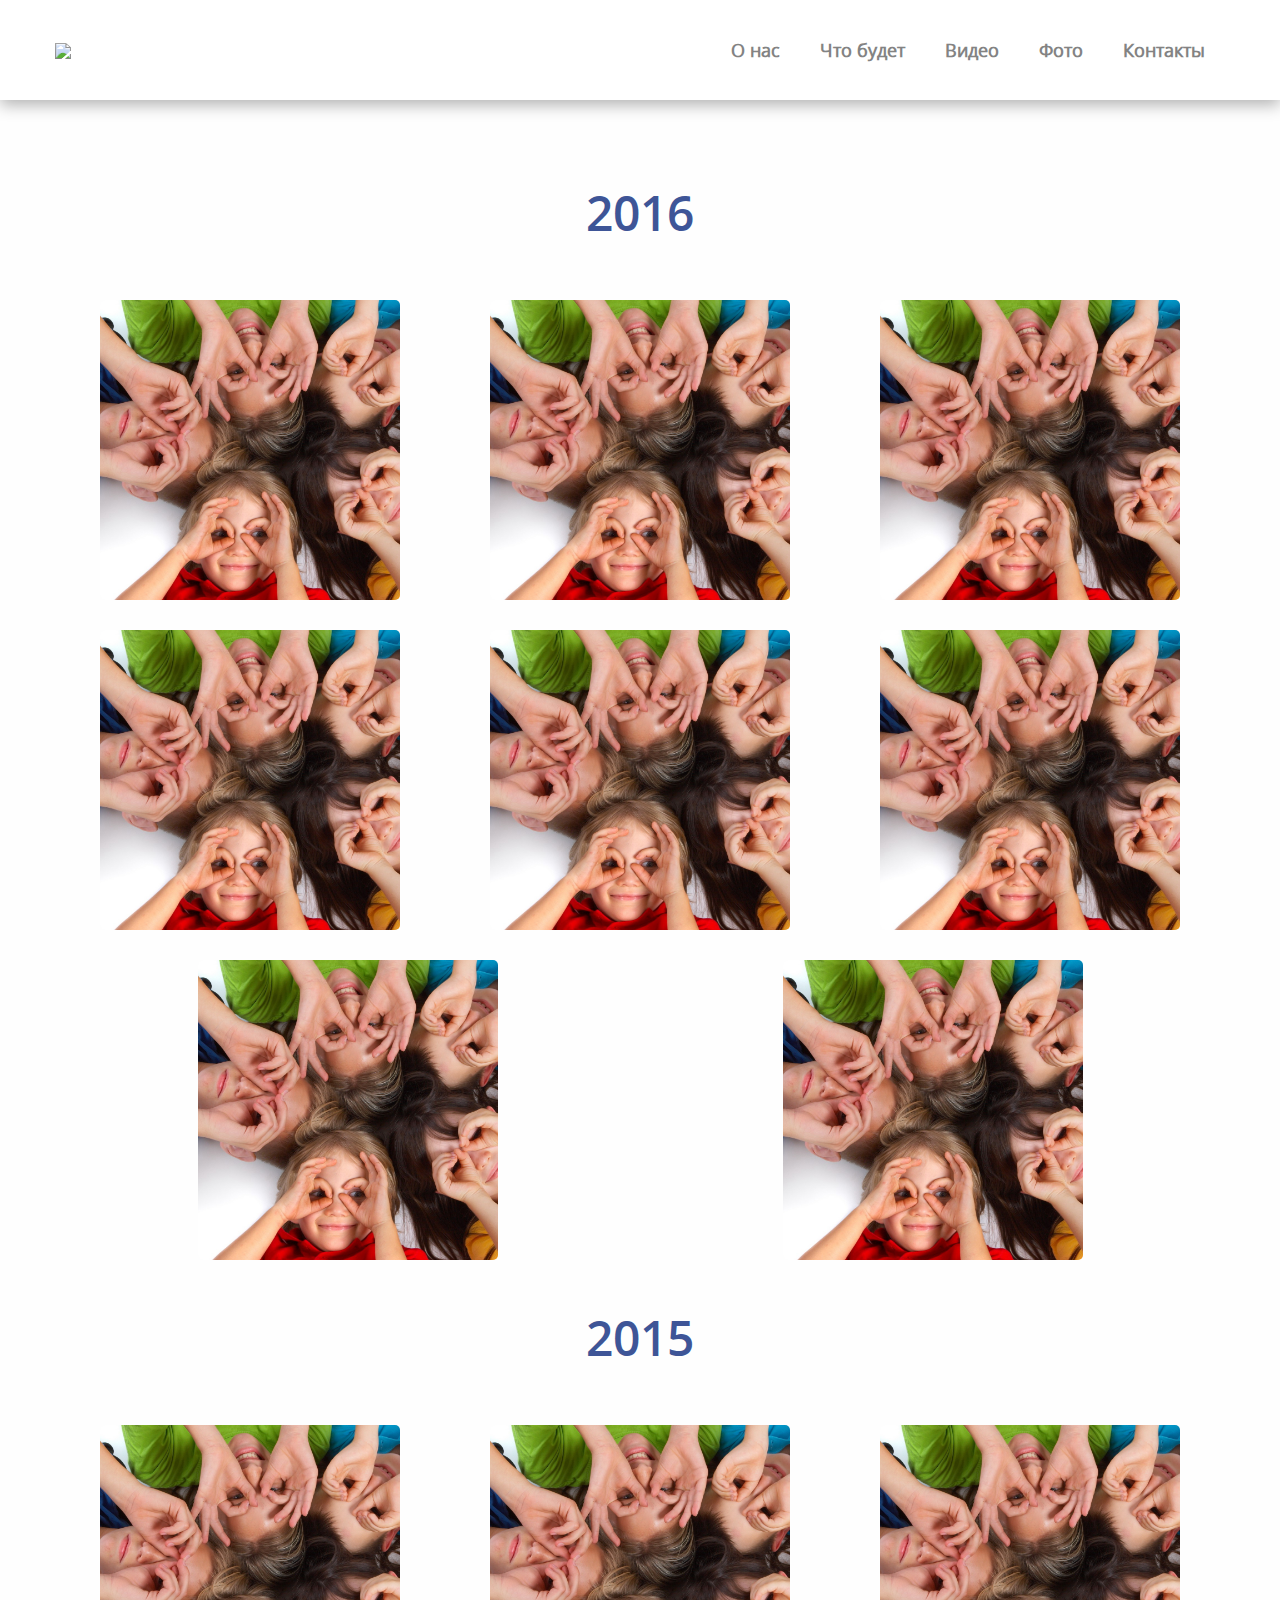
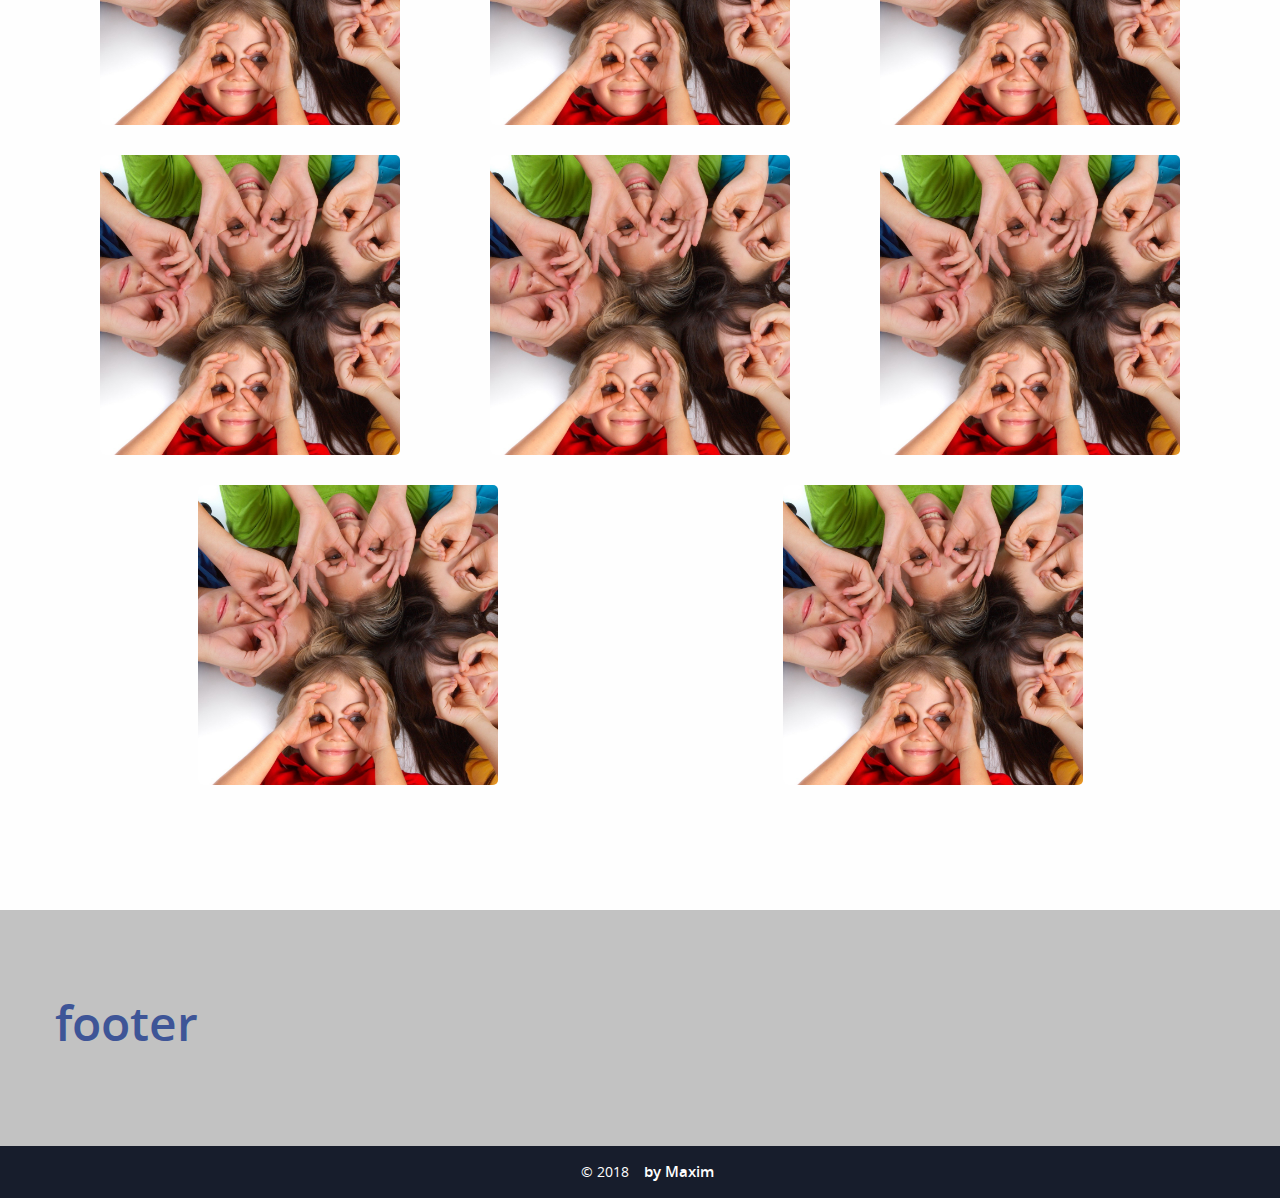
==== commit 27413b6b: "fix banner" ====
--- a/gallery-photo.html
+++ b/gallery-photo.html
@@ -5,6 +5,7 @@
     <meta name="description" content="Awesome Description Here">
     <meta http-equiv="content-type" content="text/html;charset=UTF-8">
     <title>DC-Camp</title>
+    <link rel="icon" href="images/favicon.ico" type="image/ico" sizes="16x16">
     <link href="https://maxcdn.bootstrapcdn.com/font-awesome/4.7.0/css/font-awesome.min.css" rel="stylesheet" integrity="sha384-wvfXpqpZZVQGK6TAh5PVlGOfQNHSoD2xbE+QkPxCAFlNEevoEH3Sl0sibVcOQVnN" crossorigin="anonymous">
     <link rel="stylesheet" href="/plugins/fancybox/jquery.fancybox.css" type="text/css" media="screen">
     <link rel="stylesheet" href="css/main.css">
@@ -15,7 +16,7 @@
     <header class="header">
       <div class="container">
         <div class="header__nav">
-          <div class="header__logo"><a href="./"><img src="./images/logo-dc.png"></a></div>
+          <div class="header__logo"><a href="./"><img src="./images/logo.png"></a></div>
           <ul class="header__menu">
             <li><a href="#">О нас</a></li>
             <li><a href="#">Что будет</a></li>
--- a/css/main.css
+++ b/css/main.css
@@ -1 +1 @@
-@charset "UTF-8";/*! normalize-scss | MIT/GPLv2 License | bit.ly/normalize-scss */img,legend{max-width:100%}audio,canvas,img,progress,video{display:inline-block}progress,sub,sup{vertical-align:baseline}button,hr,input{overflow:visible}body,button,legend{padding:0}.small-pull-1,.small-pull-10,.small-pull-11,.small-pull-2,.small-pull-3,.small-pull-4,.small-pull-5,.small-pull-6,.small-pull-7,.small-pull-8,.small-pull-9,.small-push-1,.small-push-10,.small-push-11,.small-push-2,.small-push-3,.small-push-4,.small-push-5,.small-push-7,.small-push-8,.small-push-9,sub,sup{position:relative}h1,h2,h3,h4,h5,h6,p{text-rendering:optimizeLegibility}html{font-family:sans-serif;line-height:1.15;-ms-text-size-adjust:100%;-webkit-text-size-adjust:100%}article,aside,details,figcaption,figure,footer,header,main,menu,nav,section{display:block}hr{-webkit-box-sizing:content-box;box-sizing:content-box}code,kbd,pre,samp{font-family:monospace,monospace;font-size:1em}a:active,a:hover{outline-width:0}abbr[title]{border-bottom:none;-webkit-text-decoration:underline dotted;text-decoration:underline dotted}dfn{font-style:italic}mark{background-color:#ff0;color:#000}small{font-size:80%}sub,sup{font-size:75%;line-height:0}sub{bottom:-.25em}sup{top:-.5em}audio:not([controls]){display:none;height:0}img{border-style:none;vertical-align:middle;height:auto;-ms-interpolation-mode:bicubic}svg:not(:root){overflow:hidden}button,input,optgroup,select,textarea{font-family:sans-serif;font-size:100%;line-height:1.15;margin:0}button,select{text-transform:none}[type=reset],[type=submit],button,html [type=button]{-webkit-appearance:button}[type=button]::-moz-focus-inner,[type=reset]::-moz-focus-inner,[type=submit]::-moz-focus-inner,button::-moz-focus-inner{border-style:none;padding:0}[type=button]:-moz-focusring,[type=reset]:-moz-focusring,[type=submit]:-moz-focusring,button:-moz-focusring{outline:ButtonText dotted 1px}[type=checkbox],[type=radio]{-webkit-box-sizing:border-box;box-sizing:border-box;padding:0}[type=number]::-webkit-inner-spin-button,[type=number]::-webkit-outer-spin-button{height:auto}[type=search]{-webkit-appearance:textfield;outline-offset:-2px}.fancybox,.main-btn,[data-whatinput=mouse] button{outline:0}[type=search]::-webkit-search-cancel-button,[type=search]::-webkit-search-decoration{-webkit-appearance:none}::-webkit-file-upload-button{-webkit-appearance:button;font:inherit}a,b,em,i,small,strong{line-height:inherit}dl,ol,p,ul{line-height:1.6}fieldset{border:1px solid silver;margin:0 2px;padding:.35em .625em .75em}select,textarea{border-radius:0}legend{-webkit-box-sizing:border-box;box-sizing:border-box;display:table;color:inherit;white-space:normal}textarea{overflow:auto;height:auto;min-height:50px}summary{display:list-item}[hidden],template{display:none}.foundation-mq{font-family:"small=0em&medium=40em&large=64em&xlarge=75em&xxlarge=90em"}body,h1,h2,h3,h4,h5,h6{font-family:"Helvetica Neue",Helvetica,Roboto,Arial,sans-serif}html{-webkit-box-sizing:border-box;box-sizing:border-box;font-size:100%}*,::after,::before{-webkit-box-sizing:inherit;box-sizing:inherit}body{margin:0;background:#fefefe;font-weight:400;line-height:1.5;color:#0a0a0a;-webkit-font-smoothing:antialiased;-moz-osx-font-smoothing:grayscale}select{width:100%}.map_canvas embed,.map_canvas img,.map_canvas object,.mqa-display embed,.mqa-display img,.mqa-display object{max-width:none!important}button{-webkit-appearance:none;-moz-appearance:none;appearance:none;border:0;border-radius:0;background:0 0;line-height:1}.is-visible{display:block!important}.is-hidden{display:none!important}.row{max-width:75rem;margin-right:auto;margin-left:auto}.row::after,.row::before{display:table;content:' '}.row::after{clear:both}.row.collapse>.column,.row.collapse>.columns{padding-right:0;padding-left:0}.row .row{margin-right:-.625rem;margin-left:-.625rem}@media print,screen and (min-width:40em){.row .row{margin-right:-.9375rem;margin-left:-.9375rem}}@media print,screen and (min-width:64em){.row .row{margin-right:-.9375rem;margin-left:-.9375rem}}.row .row.collapse{margin-right:0;margin-left:0}.row.expanded{max-width:none}.row.expanded .row{margin-right:auto;margin-left:auto}.row.gutter-small>.column,.row.gutter-small>.columns{padding-right:.625rem;padding-left:.625rem}.row.gutter-medium>.column,.row.gutter-medium>.columns{padding-right:.9375rem;padding-left:.9375rem}.column,.columns{width:100%;float:left;padding-right:.625rem;padding-left:.625rem}@media print,screen and (min-width:40em){.column,.columns{padding-right:.9375rem;padding-left:.9375rem}}.column:last-child:not(:first-child),.columns:last-child:not(:first-child){float:right}.column.end:last-child:last-child,.end.columns:last-child:last-child{float:left}.column.row.row,.row.row.columns{float:none}.row .column.row.row,.row .row.row.columns{margin-right:0;margin-left:0;padding-right:0;padding-left:0}.small-1{width:8.33333%}.small-push-1{left:8.33333%}.small-pull-1{left:-8.33333%}.small-offset-0{margin-left:0}.small-2{width:16.66667%}.small-push-2{left:16.66667%}.small-pull-2{left:-16.66667%}.small-offset-1{margin-left:8.33333%}.small-3{width:25%}.small-push-3{left:25%}.small-pull-3{left:-25%}.small-offset-2{margin-left:16.66667%}.small-4{width:33.33333%}.small-push-4{left:33.33333%}.small-pull-4{left:-33.33333%}.small-offset-3{margin-left:25%}.small-5{width:41.66667%}.small-push-5{left:41.66667%}.small-pull-5{left:-41.66667%}.small-offset-4{margin-left:33.33333%}.small-6{width:50%}.small-push-6{position:relative;left:50%}.small-pull-6{left:-50%}.small-offset-5{margin-left:41.66667%}.small-7{width:58.33333%}.small-push-7{left:58.33333%}.small-pull-7{left:-58.33333%}.small-offset-6{margin-left:50%}.small-8{width:66.66667%}.small-push-8{left:66.66667%}.small-pull-8{left:-66.66667%}.small-offset-7{margin-left:58.33333%}.small-9{width:75%}.small-push-9{left:75%}.small-pull-9{left:-75%}.small-offset-8{margin-left:66.66667%}.small-10{width:83.33333%}.small-push-10{left:83.33333%}.small-pull-10{left:-83.33333%}.small-offset-9{margin-left:75%}.small-11{width:91.66667%}.small-push-11{left:91.66667%}.small-pull-11{left:-91.66667%}.small-offset-10{margin-left:83.33333%}.small-12{width:100%}.small-offset-11{margin-left:91.66667%}.small-up-1>.column,.small-up-1>.columns{float:left;width:100%}.small-up-1>.column:nth-of-type(1n),.small-up-1>.columns:nth-of-type(1n){clear:none}.small-up-1>.column:nth-of-type(1n+1),.small-up-1>.columns:nth-of-type(1n+1){clear:both}.small-up-1>.column:last-child,.small-up-1>.columns:last-child{float:left}.small-up-2>.column,.small-up-2>.columns{float:left;width:50%}.small-up-2>.column:nth-of-type(1n),.small-up-2>.columns:nth-of-type(1n){clear:none}.small-up-2>.column:nth-of-type(2n+1),.small-up-2>.columns:nth-of-type(2n+1){clear:both}.small-up-2>.column:last-child,.small-up-2>.columns:last-child{float:left}.small-up-3>.column,.small-up-3>.columns{float:left;width:33.33333%}.small-up-3>.column:nth-of-type(1n),.small-up-3>.columns:nth-of-type(1n){clear:none}.small-up-3>.column:nth-of-type(3n+1),.small-up-3>.columns:nth-of-type(3n+1){clear:both}.small-up-3>.column:last-child,.small-up-3>.columns:last-child{float:left}.small-up-4>.column,.small-up-4>.columns{float:left;width:25%}.small-up-4>.column:nth-of-type(1n),.small-up-4>.columns:nth-of-type(1n){clear:none}.small-up-4>.column:nth-of-type(4n+1),.small-up-4>.columns:nth-of-type(4n+1){clear:both}.small-up-4>.column:last-child,.small-up-4>.columns:last-child{float:left}.small-up-5>.column,.small-up-5>.columns{float:left;width:20%}.small-up-5>.column:nth-of-type(1n),.small-up-5>.columns:nth-of-type(1n){clear:none}.small-up-5>.column:nth-of-type(5n+1),.small-up-5>.columns:nth-of-type(5n+1){clear:both}.small-up-5>.column:last-child,.small-up-5>.columns:last-child{float:left}.small-up-6>.column,.small-up-6>.columns{float:left;width:16.66667%}.small-up-6>.column:nth-of-type(1n),.small-up-6>.columns:nth-of-type(1n){clear:none}.small-up-6>.column:nth-of-type(6n+1),.small-up-6>.columns:nth-of-type(6n+1){clear:both}.small-up-6>.column:last-child,.small-up-6>.columns:last-child{float:left}.small-up-7>.column,.small-up-7>.columns{float:left;width:14.28571%}.small-up-7>.column:nth-of-type(1n),.small-up-7>.columns:nth-of-type(1n){clear:none}.small-up-7>.column:nth-of-type(7n+1),.small-up-7>.columns:nth-of-type(7n+1){clear:both}.small-up-7>.column:last-child,.small-up-7>.columns:last-child{float:left}.small-up-8>.column,.small-up-8>.columns{float:left;width:12.5%}.small-up-8>.column:nth-of-type(1n),.small-up-8>.columns:nth-of-type(1n){clear:none}.small-up-8>.column:nth-of-type(8n+1),.small-up-8>.columns:nth-of-type(8n+1){clear:both}.small-up-8>.column:last-child,.small-up-8>.columns:last-child{float:left}.small-collapse>.column,.small-collapse>.columns{padding-right:0;padding-left:0}.expanded.row .small-collapse.row,.small-collapse .row{margin-right:0;margin-left:0}.small-uncollapse>.column,.small-uncollapse>.columns{padding-right:.625rem;padding-left:.625rem}.small-centered{margin-right:auto;margin-left:auto}.small-centered,.small-centered:last-child:not(:first-child){float:none;clear:both}.small-pull-0,.small-push-0,.small-uncentered{position:static;float:left;margin-right:0;margin-left:0}@media print,screen and (min-width:40em){.medium-pull-1,.medium-pull-10,.medium-pull-11,.medium-pull-2,.medium-pull-3,.medium-pull-4,.medium-pull-5,.medium-pull-6,.medium-pull-7,.medium-pull-8,.medium-pull-9,.medium-push-1,.medium-push-10,.medium-push-11,.medium-push-2,.medium-push-3,.medium-push-4,.medium-push-5,.medium-push-7,.medium-push-8,.medium-push-9{position:relative}.medium-1{width:8.33333%}.medium-push-1{left:8.33333%}.medium-pull-1{left:-8.33333%}.medium-offset-0{margin-left:0}.medium-2{width:16.66667%}.medium-push-2{left:16.66667%}.medium-pull-2{left:-16.66667%}.medium-offset-1{margin-left:8.33333%}.medium-3{width:25%}.medium-push-3{left:25%}.medium-pull-3{left:-25%}.medium-offset-2{margin-left:16.66667%}.medium-4{width:33.33333%}.medium-push-4{left:33.33333%}.medium-pull-4{left:-33.33333%}.medium-offset-3{margin-left:25%}.medium-5{width:41.66667%}.medium-push-5{left:41.66667%}.medium-pull-5{left:-41.66667%}.medium-offset-4{margin-left:33.33333%}.medium-6{width:50%}.medium-push-6{position:relative;left:50%}.medium-pull-6{left:-50%}.medium-offset-5{margin-left:41.66667%}.medium-7{width:58.33333%}.medium-push-7{left:58.33333%}.medium-pull-7{left:-58.33333%}.medium-offset-6{margin-left:50%}.medium-8{width:66.66667%}.medium-push-8{left:66.66667%}.medium-pull-8{left:-66.66667%}.medium-offset-7{margin-left:58.33333%}.medium-9{width:75%}.medium-push-9{left:75%}.medium-pull-9{left:-75%}.medium-offset-8{margin-left:66.66667%}.medium-10{width:83.33333%}.medium-push-10{left:83.33333%}.medium-pull-10{left:-83.33333%}.medium-offset-9{margin-left:75%}.medium-11{width:91.66667%}.medium-push-11{left:91.66667%}.medium-pull-11{left:-91.66667%}.medium-offset-10{margin-left:83.33333%}.medium-12{width:100%}.medium-offset-11{margin-left:91.66667%}.medium-up-1>.column,.medium-up-1>.columns{float:left;width:100%}.medium-up-1>.column:nth-of-type(1n),.medium-up-1>.columns:nth-of-type(1n){clear:none}.medium-up-1>.column:nth-of-type(1n+1),.medium-up-1>.columns:nth-of-type(1n+1){clear:both}.medium-up-1>.column:last-child,.medium-up-1>.columns:last-child{float:left}.medium-up-2>.column,.medium-up-2>.columns{float:left;width:50%}.medium-up-2>.column:nth-of-type(1n),.medium-up-2>.columns:nth-of-type(1n){clear:none}.medium-up-2>.column:nth-of-type(2n+1),.medium-up-2>.columns:nth-of-type(2n+1){clear:both}.medium-up-2>.column:last-child,.medium-up-2>.columns:last-child{float:left}.medium-up-3>.column,.medium-up-3>.columns{float:left;width:33.33333%}.medium-up-3>.column:nth-of-type(1n),.medium-up-3>.columns:nth-of-type(1n){clear:none}.medium-up-3>.column:nth-of-type(3n+1),.medium-up-3>.columns:nth-of-type(3n+1){clear:both}.medium-up-3>.column:last-child,.medium-up-3>.columns:last-child{float:left}.medium-up-4>.column,.medium-up-4>.columns{float:left;width:25%}.medium-up-4>.column:nth-of-type(1n),.medium-up-4>.columns:nth-of-type(1n){clear:none}.medium-up-4>.column:nth-of-type(4n+1),.medium-up-4>.columns:nth-of-type(4n+1){clear:both}.medium-up-4>.column:last-child,.medium-up-4>.columns:last-child{float:left}.medium-up-5>.column,.medium-up-5>.columns{float:left;width:20%}.medium-up-5>.column:nth-of-type(1n),.medium-up-5>.columns:nth-of-type(1n){clear:none}.medium-up-5>.column:nth-of-type(5n+1),.medium-up-5>.columns:nth-of-type(5n+1){clear:both}.medium-up-5>.column:last-child,.medium-up-5>.columns:last-child{float:left}.medium-up-6>.column,.medium-up-6>.columns{float:left;width:16.66667%}.medium-up-6>.column:nth-of-type(1n),.medium-up-6>.columns:nth-of-type(1n){clear:none}.medium-up-6>.column:nth-of-type(6n+1),.medium-up-6>.columns:nth-of-type(6n+1){clear:both}.medium-up-6>.column:last-child,.medium-up-6>.columns:last-child{float:left}.medium-up-7>.column,.medium-up-7>.columns{float:left;width:14.28571%}.medium-up-7>.column:nth-of-type(1n),.medium-up-7>.columns:nth-of-type(1n){clear:none}.medium-up-7>.column:nth-of-type(7n+1),.medium-up-7>.columns:nth-of-type(7n+1){clear:both}.medium-up-7>.column:last-child,.medium-up-7>.columns:last-child{float:left}.medium-up-8>.column,.medium-up-8>.columns{float:left;width:12.5%}.medium-up-8>.column:nth-of-type(1n),.medium-up-8>.columns:nth-of-type(1n){clear:none}.medium-up-8>.column:nth-of-type(8n+1),.medium-up-8>.columns:nth-of-type(8n+1){clear:both}.medium-up-8>.column:last-child,.medium-up-8>.columns:last-child{float:left}.medium-collapse>.column,.medium-collapse>.columns{padding-right:0;padding-left:0}.expanded.row .medium-collapse.row,.medium-collapse .row{margin-right:0;margin-left:0}.medium-uncollapse>.column,.medium-uncollapse>.columns{padding-right:.9375rem;padding-left:.9375rem}.medium-centered{margin-right:auto;margin-left:auto}.medium-centered,.medium-centered:last-child:not(:first-child){float:none;clear:both}.medium-pull-0,.medium-push-0,.medium-uncentered{position:static;float:left;margin-right:0;margin-left:0}}@media print,screen and (min-width:64em){.large-pull-1,.large-pull-10,.large-pull-11,.large-pull-2,.large-pull-3,.large-pull-4,.large-pull-5,.large-pull-6,.large-pull-7,.large-pull-8,.large-pull-9,.large-push-1,.large-push-10,.large-push-11,.large-push-2,.large-push-3,.large-push-4,.large-push-5,.large-push-7,.large-push-8,.large-push-9{position:relative}.large-1{width:8.33333%}.large-push-1{left:8.33333%}.large-pull-1{left:-8.33333%}.large-offset-0{margin-left:0}.large-2{width:16.66667%}.large-push-2{left:16.66667%}.large-pull-2{left:-16.66667%}.large-offset-1{margin-left:8.33333%}.large-3{width:25%}.large-push-3{left:25%}.large-pull-3{left:-25%}.large-offset-2{margin-left:16.66667%}.large-4{width:33.33333%}.large-push-4{left:33.33333%}.large-pull-4{left:-33.33333%}.large-offset-3{margin-left:25%}.large-5{width:41.66667%}.large-push-5{left:41.66667%}.large-pull-5{left:-41.66667%}.large-offset-4{margin-left:33.33333%}.large-6{width:50%}.large-push-6{position:relative;left:50%}.large-pull-6{left:-50%}.large-offset-5{margin-left:41.66667%}.large-7{width:58.33333%}.large-push-7{left:58.33333%}.large-pull-7{left:-58.33333%}.large-offset-6{margin-left:50%}.large-8{width:66.66667%}.large-push-8{left:66.66667%}.large-pull-8{left:-66.66667%}.large-offset-7{margin-left:58.33333%}.large-9{width:75%}.large-push-9{left:75%}.large-pull-9{left:-75%}.large-offset-8{margin-left:66.66667%}.large-10{width:83.33333%}.large-push-10{left:83.33333%}.large-pull-10{left:-83.33333%}.large-offset-9{margin-left:75%}.large-11{width:91.66667%}.large-push-11{left:91.66667%}.large-pull-11{left:-91.66667%}.large-offset-10{margin-left:83.33333%}.large-12{width:100%}.large-offset-11{margin-left:91.66667%}.large-up-1>.column,.large-up-1>.columns{float:left;width:100%}.large-up-1>.column:nth-of-type(1n),.large-up-1>.columns:nth-of-type(1n){clear:none}.large-up-1>.column:nth-of-type(1n+1),.large-up-1>.columns:nth-of-type(1n+1){clear:both}.large-up-1>.column:last-child,.large-up-1>.columns:last-child{float:left}.large-up-2>.column,.large-up-2>.columns{float:left;width:50%}.large-up-2>.column:nth-of-type(1n),.large-up-2>.columns:nth-of-type(1n){clear:none}.large-up-2>.column:nth-of-type(2n+1),.large-up-2>.columns:nth-of-type(2n+1){clear:both}.large-up-2>.column:last-child,.large-up-2>.columns:last-child{float:left}.large-up-3>.column,.large-up-3>.columns{float:left;width:33.33333%}.large-up-3>.column:nth-of-type(1n),.large-up-3>.columns:nth-of-type(1n){clear:none}.large-up-3>.column:nth-of-type(3n+1),.large-up-3>.columns:nth-of-type(3n+1){clear:both}.large-up-3>.column:last-child,.large-up-3>.columns:last-child{float:left}.large-up-4>.column,.large-up-4>.columns{float:left;width:25%}.large-up-4>.column:nth-of-type(1n),.large-up-4>.columns:nth-of-type(1n){clear:none}.large-up-4>.column:nth-of-type(4n+1),.large-up-4>.columns:nth-of-type(4n+1){clear:both}.large-up-4>.column:last-child,.large-up-4>.columns:last-child{float:left}.large-up-5>.column,.large-up-5>.columns{float:left;width:20%}.large-up-5>.column:nth-of-type(1n),.large-up-5>.columns:nth-of-type(1n){clear:none}.large-up-5>.column:nth-of-type(5n+1),.large-up-5>.columns:nth-of-type(5n+1){clear:both}.large-up-5>.column:last-child,.large-up-5>.columns:last-child{float:left}.large-up-6>.column,.large-up-6>.columns{float:left;width:16.66667%}.large-up-6>.column:nth-of-type(1n),.large-up-6>.columns:nth-of-type(1n){clear:none}.large-up-6>.column:nth-of-type(6n+1),.large-up-6>.columns:nth-of-type(6n+1){clear:both}.large-up-6>.column:last-child,.large-up-6>.columns:last-child{float:left}.large-up-7>.column,.large-up-7>.columns{float:left;width:14.28571%}.large-up-7>.column:nth-of-type(1n),.large-up-7>.columns:nth-of-type(1n){clear:none}.large-up-7>.column:nth-of-type(7n+1),.large-up-7>.columns:nth-of-type(7n+1){clear:both}.large-up-7>.column:last-child,.large-up-7>.columns:last-child{float:left}.large-up-8>.column,.large-up-8>.columns{float:left;width:12.5%}.large-up-8>.column:nth-of-type(1n),.large-up-8>.columns:nth-of-type(1n){clear:none}.large-up-8>.column:nth-of-type(8n+1),.large-up-8>.columns:nth-of-type(8n+1){clear:both}.large-up-8>.column:last-child,.large-up-8>.columns:last-child{float:left}.large-collapse>.column,.large-collapse>.columns{padding-right:0;padding-left:0}.expanded.row .large-collapse.row,.large-collapse .row{margin-right:0;margin-left:0}.large-uncollapse>.column,.large-uncollapse>.columns{padding-right:.9375rem;padding-left:.9375rem}.large-centered{margin-right:auto;margin-left:auto}.large-centered,.large-centered:last-child:not(:first-child){float:none;clear:both}.large-pull-0,.large-push-0,.large-uncentered{position:static;float:left;margin-right:0;margin-left:0}}.column-block{margin-bottom:1.25rem}.column-block>:last-child{margin-bottom:0}@media print,screen and (min-width:40em){.column-block{margin-bottom:1.875rem}.column-block>:last-child{margin-bottom:0}}figure,kbd{margin:0}blockquote,dd,div,dl,dt,form,h1,h2,h3,h4,h5,h6,li,ol,p,pre,td,th,ul{margin:0;padding:0}h1,h2,h3,h4,h5,h6{line-height:1.4;margin-top:0;margin-bottom:.5rem}ol,ul{margin-left:1.25rem}dl,ol,p,ul{margin-bottom:1rem}p{font-size:inherit}em,i{font-style:italic}b,strong{font-weight:700}h1,h2,h3,h4,h5,h6{font-style:normal;font-weight:400;color:inherit}code,kbd{background-color:#e6e6e6;font-family:Consolas,"Liberation Mono",Courier,monospace;color:#0a0a0a}h1 small,h2 small,h3 small,h4 small,h5 small,h6 small{line-height:0;color:#cacaca}h1{font-size:1.5rem}h2{font-size:1.25rem}h4{font-size:1.125rem}h5{font-size:1.0625rem}h6{font-size:1rem}@media print,screen and (min-width:40em){h1{font-size:3rem}h2{font-size:2.5rem}h3{font-size:1.9375rem}h4{font-size:1.5625rem}h5{font-size:1.25rem}h6{font-size:1rem}}a{background-color:transparent;-webkit-text-decoration-skip:objects;color:#1779ba;text-decoration:none;cursor:pointer}a:focus,a:hover{color:#1468a0}a img{border:0}hr{clear:both;max-width:75rem;height:0;margin:1.25rem auto;border-top:0;border-right:0;border-bottom:1px solid #cacaca;border-left:0}dl,ol,ul{list-style-position:outside}li{font-size:inherit}ul{list-style-type:disc}ol ol,ol ul,ul ol,ul ul{margin-left:1.25rem;margin-bottom:0}dl dt{margin-bottom:.3rem;font-weight:700}.subheader,code{font-weight:400}blockquote{margin:0 0 1rem;padding:.5625rem 1.25rem 0 1.1875rem;border-left:1px solid #cacaca}blockquote,blockquote p{line-height:1.6;color:#8a8a8a}cite{display:block;font-size:.8125rem;color:#8a8a8a}cite:before{content:"— "}abbr{border-bottom:1px dotted #0a0a0a;color:#0a0a0a;cursor:help}code{padding:.125rem .3125rem .0625rem;border:1px solid #cacaca}kbd{padding:.125rem .25rem 0}.main-btn,.video-banner__time-circle span,h3{font-family:open_sanssemibold,sans-serif}.subheader{margin-top:.2rem;margin-bottom:.5rem;line-height:1.4;color:#8a8a8a}.lead{font-size:125%;line-height:1.6}.stat{font-size:2.5rem;line-height:1}p+.stat{margin-top:-1rem}.no-bullet{margin-left:0;list-style:none}.text-left{text-align:left}.text-right{text-align:right}.text-center{text-align:center}.text-justify{text-align:justify}@media print,screen and (min-width:40em){.medium-text-left{text-align:left}.medium-text-right{text-align:right}.medium-text-center{text-align:center}.medium-text-justify{text-align:justify}}@media print,screen and (min-width:64em){.large-text-left{text-align:left}.large-text-right{text-align:right}.large-text-center{text-align:center}.large-text-justify{text-align:justify}}.show-for-print{display:none!important}@media print{blockquote,img,pre,tr{page-break-inside:avoid}*{background:0 0!important;-webkit-box-shadow:none!important;box-shadow:none!important;color:#000!important;text-shadow:none!important}.show-for-print{display:block!important}.hide-for-print{display:none!important}table.show-for-print{display:table!important}thead.show-for-print{display:table-header-group!important}tbody.show-for-print{display:table-row-group!important}tr.show-for-print{display:table-row!important}td.show-for-print,th.show-for-print{display:table-cell!important}a,a:visited{text-decoration:underline}a[href]:after{content:" (" attr(href) ")"}.ir a:after,a[href^='javascript:']:after,a[href^='#']:after{content:''}abbr[title]:after{content:" (" attr(title) ")"}blockquote,pre{border:1px solid #8a8a8a}thead{display:table-header-group}img{max-width:100%!important}@page{margin:.5cm}h2,h3,p{orphans:3;widows:3}h2,h3{page-break-after:avoid}}.header__menu,.header__nav{display:-webkit-box;display:-ms-flexbox;-webkit-box-orient:horizontal;-webkit-box-direction:normal}@font-face{font-family:open_sansbold;src:url(../fonts/opensans-bold-webfont.woff2) format("woff2");src:url(../fonts/opensans-bold-webfont.woff) format("woff");font-weight:400;font-style:normal}@font-face{font-family:open_sanslight;src:url(../fonts/opensans-light-webfont.woff2) format("woff2");src:url(../fonts/opensans-light-webfont.woff) format("woff");font-weight:400;font-style:normal}@font-face{font-family:open_sansregular;src:url(../fonts/opensans-regular-webfont.woff2) format("woff2");src:url(../fonts/opensans-regular-webfont.woff) format("woff");font-weight:400;font-style:normal}@font-face{font-family:open_sanssemibold;src:url(../fonts/opensans-semibold-webfont.woff2) format("woff2");src:url(../fonts/opensans-semibold-webfont.woff) format("woff");font-weight:400;font-style:normal}h3{font-size:48px;color:#3e5597}.main-btn,.main-btn:focus,.main-btn:hover{color:#fff}.container{padding:0 15px}.main-btn{padding:15px 30px;background:-webkit-gradient(linear,left top,right top,from(#ef9f42),to(#e0bc41));background:linear-gradient(to right,#ef9f42,#e0bc41);font-size:24px;border-radius:5px;cursor:pointer;text-transform:lowercase}.header{background:#fff;-webkit-box-shadow:0 5px 15px 0 rgba(0,0,0,.3);box-shadow:0 5px 15px 0 rgba(0,0,0,.3)}.header__nav{display:flex;-ms-flex-direction:row;flex-direction:row;-webkit-box-align:center;-ms-flex-align:center;align-items:center;-webkit-box-pack:justify;-ms-flex-pack:justify;justify-content:space-between;min-height:100px}.header__logo{max-width:135px;width:135px}.header__logo img{width:100%}.header__menu{margin:0;list-style-type:none;display:flex;-ms-flex-direction:row;flex-direction:row}.header__menu a{font-size:18px;margin:0 20px;font-family:open_sansregular,sans-serif;color:#424257;-webkit-transition:all .3s ease;transition:all .3s ease;font-weight:600}.header__menu a:hover{color:#3e5597}.video-banner{position:relative;height:800px}.video-banner__wrap{position:absolute;top:0;left:0;width:100%;height:800px;overflow:hidden;z-index:-1}.about-us,footer{position:relative}.video-banner__wrap video{min-width:100%;min-height:100%}.video-banner__info{width:100%;height:100%;text-align:center;padding-top:170px}.video-banner__info h2{font-size:78px;font-family:open_sansbold,sans-serif;color:#fff;text-transform:uppercase}.video-banner__time{max-width:700px;margin:0 auto;display:-webkit-box;display:-ms-flexbox;display:flex;-webkit-box-align:center;-ms-flex-align:center;align-items:center;-webkit-box-pack:justify;-ms-flex-pack:justify;justify-content:space-between;padding:60px 0}.video-banner__time-circle{width:150px;height:150px;border-radius:50%;background:#fff;display:-webkit-box;display:-ms-flexbox;display:flex;-webkit-box-align:center;-ms-flex-align:center;align-items:center;-webkit-box-pack:center;-ms-flex-pack:center;justify-content:center}.gallery-photo__item,.gallery-photo__item img,.photo-block__item img{border-radius:5px}.footer-bottom,.gallery-photo{display:-webkit-box;display:-ms-flexbox}.video-banner__time-circle span{font-size:46px;color:#3e5597}.video-banner__btn button,.video-banner__time-text{color:#fff;font-family:open_sanssemibold,sans-serif}.video-banner__time-text{font-size:18px;text-transform:lowercase;padding-top:15px}.video-banner__btn{width:100%;text-align:center}.video-banner__btn button{padding:20px 40px;background:-webkit-gradient(linear,left top,right top,from(#ef9f42),to(#e0bc41));background:linear-gradient(to right,#ef9f42,#e0bc41);font-size:24px;border-radius:5px;cursor:pointer;-webkit-transition:all .3s ease;transition:all .3s ease}.about-us,.gallery{padding:80px 0;text-align:center}.about-us p{font-size:20px;color:#424257}.gallery-photo{padding-top:30px;display:flex;-webkit-box-orient:horizontal;-webkit-box-direction:normal;-ms-flex-direction:row;flex-direction:row;-ms-flex-wrap:wrap;flex-wrap:wrap;-ms-flex-pack:distribute;justify-content:space-around}.gallery-photo__item{max-width:270px;margin:10px}.gallery-photo__more{padding-top:30px;display:block}.google-map{max-height:450px;width:100%}footer{background:#c2c2c2;padding:80px 0}.footer-bottom{display:flex;-webkit-box-align:center;-ms-flex-align:center;align-items:center;-webkit-box-pack:center;-ms-flex-pack:center;justify-content:center;background:#171d2c;padding:15px 0;text-align:center}.footer-bottom p{color:#fff;font-size:14px;font-family:open_sansregular,sans-serif;margin:0;padding:0 15px}.footer-bottom a{color:#fff;font-size:15px;font-family:open_sanssemibold,sans-serif;-webkit-transition:all .3s ease;transition:all .3s ease}.footer-bottom a:hover{color:#ef9f42}.photo-block-wrap{padding:80px 0}.photo-block{padding:30px 0;display:-webkit-box;display:-ms-flexbox;display:flex;-webkit-box-orient:horizontal;-webkit-box-direction:normal;-ms-flex-direction:row;flex-direction:row;-ms-flex-wrap:wrap;flex-wrap:wrap;-webkit-box-align:center;-ms-flex-align:center;align-items:center;-ms-flex-pack:distribute;justify-content:space-around}.photo-block__item{max-width:300px;margin:15px}.photo-title{text-align:center}@media (max-width:991px){body{background:#fff}}@media (max-width:768px){body{background:#fff}}@media (max-width:650px){body{background:#fff}}@media (max-width:576px){body{background:#fff}}*{-webkit-box-sizing:border-box;box-sizing:border-box}.icon{display:inline-block;vertical-align:middle}[type=text],[type=search],[type=tel],[type=email],[type=number]{-webkit-appearance:none;-moz-appearance:none;appearance:none}.site-container{margin:0 auto;padding-left:1.25rem;padding-right:1.25rem}@media print,screen and (min-width:40em){.site-container{max-width:76.875rem;padding-left:.9375rem;padding-right:.9375rem}}.container{margin:0 auto;max-width:75rem}+@charset "UTF-8";/*! normalize-scss | MIT/GPLv2 License | bit.ly/normalize-scss */img,legend{max-width:100%}audio,canvas,img,progress,video{display:inline-block}progress,sub,sup{vertical-align:baseline}button,hr,input{overflow:visible}body,button,legend{padding:0}.small-pull-1,.small-pull-10,.small-pull-11,.small-pull-2,.small-pull-3,.small-pull-4,.small-pull-5,.small-pull-6,.small-pull-7,.small-pull-8,.small-pull-9,.small-push-1,.small-push-10,.small-push-11,.small-push-2,.small-push-3,.small-push-4,.small-push-5,.small-push-7,.small-push-8,.small-push-9,sub,sup{position:relative}h1,h2,h3,h4,h5,h6,p{text-rendering:optimizeLegibility}html{font-family:sans-serif;line-height:1.15;-ms-text-size-adjust:100%;-webkit-text-size-adjust:100%}article,aside,details,figcaption,figure,footer,header,main,menu,nav,section{display:block}hr{-webkit-box-sizing:content-box;box-sizing:content-box}code,kbd,pre,samp{font-family:monospace,monospace;font-size:1em}a:active,a:hover{outline-width:0}abbr[title]{border-bottom:none;-webkit-text-decoration:underline dotted;text-decoration:underline dotted}dfn{font-style:italic}mark{background-color:#ff0;color:#000}small{font-size:80%}sub,sup{font-size:75%;line-height:0}sub{bottom:-.25em}sup{top:-.5em}audio:not([controls]){display:none;height:0}img{border-style:none;vertical-align:middle;height:auto;-ms-interpolation-mode:bicubic}svg:not(:root){overflow:hidden}button,input,optgroup,select,textarea{font-family:sans-serif;font-size:100%;line-height:1.15;margin:0}button,select{text-transform:none}[type=reset],[type=submit],button,html [type=button]{-webkit-appearance:button}[type=button]::-moz-focus-inner,[type=reset]::-moz-focus-inner,[type=submit]::-moz-focus-inner,button::-moz-focus-inner{border-style:none;padding:0}[type=button]:-moz-focusring,[type=reset]:-moz-focusring,[type=submit]:-moz-focusring,button:-moz-focusring{outline:ButtonText dotted 1px}[type=checkbox],[type=radio]{-webkit-box-sizing:border-box;box-sizing:border-box;padding:0}[type=number]::-webkit-inner-spin-button,[type=number]::-webkit-outer-spin-button{height:auto}[type=search]{-webkit-appearance:textfield;outline-offset:-2px}.fancybox,.main-btn,[data-whatinput=mouse] button{outline:0}[type=search]::-webkit-search-cancel-button,[type=search]::-webkit-search-decoration{-webkit-appearance:none}::-webkit-file-upload-button{-webkit-appearance:button;font:inherit}a,b,em,i,small,strong{line-height:inherit}dl,ol,p,ul{line-height:1.6}fieldset{border:1px solid silver;margin:0 2px;padding:.35em .625em .75em}select,textarea{border-radius:0}legend{-webkit-box-sizing:border-box;box-sizing:border-box;display:table;color:inherit;white-space:normal}textarea{overflow:auto;height:auto;min-height:50px}summary{display:list-item}[hidden],template{display:none}.foundation-mq{font-family:"small=0em&medium=40em&large=64em&xlarge=75em&xxlarge=90em"}body,h1,h2,h3,h4,h5,h6{font-family:"Helvetica Neue",Helvetica,Roboto,Arial,sans-serif}html{-webkit-box-sizing:border-box;box-sizing:border-box;font-size:100%}*,::after,::before{-webkit-box-sizing:inherit;box-sizing:inherit}body{margin:0;background:#fefefe;font-weight:400;line-height:1.5;color:#0a0a0a;-webkit-font-smoothing:antialiased;-moz-osx-font-smoothing:grayscale}select{width:100%}.map_canvas embed,.map_canvas img,.map_canvas object,.mqa-display embed,.mqa-display img,.mqa-display object{max-width:none!important}button{-webkit-appearance:none;-moz-appearance:none;appearance:none;border:0;border-radius:0;background:0 0;line-height:1}.is-visible{display:block!important}.is-hidden{display:none!important}.row{max-width:75rem;margin-right:auto;margin-left:auto}.row::after,.row::before{display:table;content:' '}.row::after{clear:both}.row.collapse>.column,.row.collapse>.columns{padding-right:0;padding-left:0}.row .row{margin-right:-.625rem;margin-left:-.625rem}@media print,screen and (min-width:40em){.row .row{margin-right:-.9375rem;margin-left:-.9375rem}}@media print,screen and (min-width:64em){.row .row{margin-right:-.9375rem;margin-left:-.9375rem}}.row .row.collapse{margin-right:0;margin-left:0}.row.expanded{max-width:none}.row.expanded .row{margin-right:auto;margin-left:auto}.row.gutter-small>.column,.row.gutter-small>.columns{padding-right:.625rem;padding-left:.625rem}.row.gutter-medium>.column,.row.gutter-medium>.columns{padding-right:.9375rem;padding-left:.9375rem}.column,.columns{width:100%;float:left;padding-right:.625rem;padding-left:.625rem}@media print,screen and (min-width:40em){.column,.columns{padding-right:.9375rem;padding-left:.9375rem}}.column:last-child:not(:first-child),.columns:last-child:not(:first-child){float:right}.column.end:last-child:last-child,.end.columns:last-child:last-child{float:left}.column.row.row,.row.row.columns{float:none}.row .column.row.row,.row .row.row.columns{margin-right:0;margin-left:0;padding-right:0;padding-left:0}.small-1{width:8.33333%}.small-push-1{left:8.33333%}.small-pull-1{left:-8.33333%}.small-offset-0{margin-left:0}.small-2{width:16.66667%}.small-push-2{left:16.66667%}.small-pull-2{left:-16.66667%}.small-offset-1{margin-left:8.33333%}.small-3{width:25%}.small-push-3{left:25%}.small-pull-3{left:-25%}.small-offset-2{margin-left:16.66667%}.small-4{width:33.33333%}.small-push-4{left:33.33333%}.small-pull-4{left:-33.33333%}.small-offset-3{margin-left:25%}.small-5{width:41.66667%}.small-push-5{left:41.66667%}.small-pull-5{left:-41.66667%}.small-offset-4{margin-left:33.33333%}.small-6{width:50%}.small-push-6{position:relative;left:50%}.small-pull-6{left:-50%}.small-offset-5{margin-left:41.66667%}.small-7{width:58.33333%}.small-push-7{left:58.33333%}.small-pull-7{left:-58.33333%}.small-offset-6{margin-left:50%}.small-8{width:66.66667%}.small-push-8{left:66.66667%}.small-pull-8{left:-66.66667%}.small-offset-7{margin-left:58.33333%}.small-9{width:75%}.small-push-9{left:75%}.small-pull-9{left:-75%}.small-offset-8{margin-left:66.66667%}.small-10{width:83.33333%}.small-push-10{left:83.33333%}.small-pull-10{left:-83.33333%}.small-offset-9{margin-left:75%}.small-11{width:91.66667%}.small-push-11{left:91.66667%}.small-pull-11{left:-91.66667%}.small-offset-10{margin-left:83.33333%}.small-12{width:100%}.small-offset-11{margin-left:91.66667%}.small-up-1>.column,.small-up-1>.columns{float:left;width:100%}.small-up-1>.column:nth-of-type(1n),.small-up-1>.columns:nth-of-type(1n){clear:none}.small-up-1>.column:nth-of-type(1n+1),.small-up-1>.columns:nth-of-type(1n+1){clear:both}.small-up-1>.column:last-child,.small-up-1>.columns:last-child{float:left}.small-up-2>.column,.small-up-2>.columns{float:left;width:50%}.small-up-2>.column:nth-of-type(1n),.small-up-2>.columns:nth-of-type(1n){clear:none}.small-up-2>.column:nth-of-type(2n+1),.small-up-2>.columns:nth-of-type(2n+1){clear:both}.small-up-2>.column:last-child,.small-up-2>.columns:last-child{float:left}.small-up-3>.column,.small-up-3>.columns{float:left;width:33.33333%}.small-up-3>.column:nth-of-type(1n),.small-up-3>.columns:nth-of-type(1n){clear:none}.small-up-3>.column:nth-of-type(3n+1),.small-up-3>.columns:nth-of-type(3n+1){clear:both}.small-up-3>.column:last-child,.small-up-3>.columns:last-child{float:left}.small-up-4>.column,.small-up-4>.columns{float:left;width:25%}.small-up-4>.column:nth-of-type(1n),.small-up-4>.columns:nth-of-type(1n){clear:none}.small-up-4>.column:nth-of-type(4n+1),.small-up-4>.columns:nth-of-type(4n+1){clear:both}.small-up-4>.column:last-child,.small-up-4>.columns:last-child{float:left}.small-up-5>.column,.small-up-5>.columns{float:left;width:20%}.small-up-5>.column:nth-of-type(1n),.small-up-5>.columns:nth-of-type(1n){clear:none}.small-up-5>.column:nth-of-type(5n+1),.small-up-5>.columns:nth-of-type(5n+1){clear:both}.small-up-5>.column:last-child,.small-up-5>.columns:last-child{float:left}.small-up-6>.column,.small-up-6>.columns{float:left;width:16.66667%}.small-up-6>.column:nth-of-type(1n),.small-up-6>.columns:nth-of-type(1n){clear:none}.small-up-6>.column:nth-of-type(6n+1),.small-up-6>.columns:nth-of-type(6n+1){clear:both}.small-up-6>.column:last-child,.small-up-6>.columns:last-child{float:left}.small-up-7>.column,.small-up-7>.columns{float:left;width:14.28571%}.small-up-7>.column:nth-of-type(1n),.small-up-7>.columns:nth-of-type(1n){clear:none}.small-up-7>.column:nth-of-type(7n+1),.small-up-7>.columns:nth-of-type(7n+1){clear:both}.small-up-7>.column:last-child,.small-up-7>.columns:last-child{float:left}.small-up-8>.column,.small-up-8>.columns{float:left;width:12.5%}.small-up-8>.column:nth-of-type(1n),.small-up-8>.columns:nth-of-type(1n){clear:none}.small-up-8>.column:nth-of-type(8n+1),.small-up-8>.columns:nth-of-type(8n+1){clear:both}.small-up-8>.column:last-child,.small-up-8>.columns:last-child{float:left}.small-collapse>.column,.small-collapse>.columns{padding-right:0;padding-left:0}.expanded.row .small-collapse.row,.small-collapse .row{margin-right:0;margin-left:0}.small-uncollapse>.column,.small-uncollapse>.columns{padding-right:.625rem;padding-left:.625rem}.small-centered{margin-right:auto;margin-left:auto}.small-centered,.small-centered:last-child:not(:first-child){float:none;clear:both}.small-pull-0,.small-push-0,.small-uncentered{position:static;float:left;margin-right:0;margin-left:0}@media print,screen and (min-width:40em){.medium-pull-1,.medium-pull-10,.medium-pull-11,.medium-pull-2,.medium-pull-3,.medium-pull-4,.medium-pull-5,.medium-pull-6,.medium-pull-7,.medium-pull-8,.medium-pull-9,.medium-push-1,.medium-push-10,.medium-push-11,.medium-push-2,.medium-push-3,.medium-push-4,.medium-push-5,.medium-push-7,.medium-push-8,.medium-push-9{position:relative}.medium-1{width:8.33333%}.medium-push-1{left:8.33333%}.medium-pull-1{left:-8.33333%}.medium-offset-0{margin-left:0}.medium-2{width:16.66667%}.medium-push-2{left:16.66667%}.medium-pull-2{left:-16.66667%}.medium-offset-1{margin-left:8.33333%}.medium-3{width:25%}.medium-push-3{left:25%}.medium-pull-3{left:-25%}.medium-offset-2{margin-left:16.66667%}.medium-4{width:33.33333%}.medium-push-4{left:33.33333%}.medium-pull-4{left:-33.33333%}.medium-offset-3{margin-left:25%}.medium-5{width:41.66667%}.medium-push-5{left:41.66667%}.medium-pull-5{left:-41.66667%}.medium-offset-4{margin-left:33.33333%}.medium-6{width:50%}.medium-push-6{position:relative;left:50%}.medium-pull-6{left:-50%}.medium-offset-5{margin-left:41.66667%}.medium-7{width:58.33333%}.medium-push-7{left:58.33333%}.medium-pull-7{left:-58.33333%}.medium-offset-6{margin-left:50%}.medium-8{width:66.66667%}.medium-push-8{left:66.66667%}.medium-pull-8{left:-66.66667%}.medium-offset-7{margin-left:58.33333%}.medium-9{width:75%}.medium-push-9{left:75%}.medium-pull-9{left:-75%}.medium-offset-8{margin-left:66.66667%}.medium-10{width:83.33333%}.medium-push-10{left:83.33333%}.medium-pull-10{left:-83.33333%}.medium-offset-9{margin-left:75%}.medium-11{width:91.66667%}.medium-push-11{left:91.66667%}.medium-pull-11{left:-91.66667%}.medium-offset-10{margin-left:83.33333%}.medium-12{width:100%}.medium-offset-11{margin-left:91.66667%}.medium-up-1>.column,.medium-up-1>.columns{float:left;width:100%}.medium-up-1>.column:nth-of-type(1n),.medium-up-1>.columns:nth-of-type(1n){clear:none}.medium-up-1>.column:nth-of-type(1n+1),.medium-up-1>.columns:nth-of-type(1n+1){clear:both}.medium-up-1>.column:last-child,.medium-up-1>.columns:last-child{float:left}.medium-up-2>.column,.medium-up-2>.columns{float:left;width:50%}.medium-up-2>.column:nth-of-type(1n),.medium-up-2>.columns:nth-of-type(1n){clear:none}.medium-up-2>.column:nth-of-type(2n+1),.medium-up-2>.columns:nth-of-type(2n+1){clear:both}.medium-up-2>.column:last-child,.medium-up-2>.columns:last-child{float:left}.medium-up-3>.column,.medium-up-3>.columns{float:left;width:33.33333%}.medium-up-3>.column:nth-of-type(1n),.medium-up-3>.columns:nth-of-type(1n){clear:none}.medium-up-3>.column:nth-of-type(3n+1),.medium-up-3>.columns:nth-of-type(3n+1){clear:both}.medium-up-3>.column:last-child,.medium-up-3>.columns:last-child{float:left}.medium-up-4>.column,.medium-up-4>.columns{float:left;width:25%}.medium-up-4>.column:nth-of-type(1n),.medium-up-4>.columns:nth-of-type(1n){clear:none}.medium-up-4>.column:nth-of-type(4n+1),.medium-up-4>.columns:nth-of-type(4n+1){clear:both}.medium-up-4>.column:last-child,.medium-up-4>.columns:last-child{float:left}.medium-up-5>.column,.medium-up-5>.columns{float:left;width:20%}.medium-up-5>.column:nth-of-type(1n),.medium-up-5>.columns:nth-of-type(1n){clear:none}.medium-up-5>.column:nth-of-type(5n+1),.medium-up-5>.columns:nth-of-type(5n+1){clear:both}.medium-up-5>.column:last-child,.medium-up-5>.columns:last-child{float:left}.medium-up-6>.column,.medium-up-6>.columns{float:left;width:16.66667%}.medium-up-6>.column:nth-of-type(1n),.medium-up-6>.columns:nth-of-type(1n){clear:none}.medium-up-6>.column:nth-of-type(6n+1),.medium-up-6>.columns:nth-of-type(6n+1){clear:both}.medium-up-6>.column:last-child,.medium-up-6>.columns:last-child{float:left}.medium-up-7>.column,.medium-up-7>.columns{float:left;width:14.28571%}.medium-up-7>.column:nth-of-type(1n),.medium-up-7>.columns:nth-of-type(1n){clear:none}.medium-up-7>.column:nth-of-type(7n+1),.medium-up-7>.columns:nth-of-type(7n+1){clear:both}.medium-up-7>.column:last-child,.medium-up-7>.columns:last-child{float:left}.medium-up-8>.column,.medium-up-8>.columns{float:left;width:12.5%}.medium-up-8>.column:nth-of-type(1n),.medium-up-8>.columns:nth-of-type(1n){clear:none}.medium-up-8>.column:nth-of-type(8n+1),.medium-up-8>.columns:nth-of-type(8n+1){clear:both}.medium-up-8>.column:last-child,.medium-up-8>.columns:last-child{float:left}.medium-collapse>.column,.medium-collapse>.columns{padding-right:0;padding-left:0}.expanded.row .medium-collapse.row,.medium-collapse .row{margin-right:0;margin-left:0}.medium-uncollapse>.column,.medium-uncollapse>.columns{padding-right:.9375rem;padding-left:.9375rem}.medium-centered{margin-right:auto;margin-left:auto}.medium-centered,.medium-centered:last-child:not(:first-child){float:none;clear:both}.medium-pull-0,.medium-push-0,.medium-uncentered{position:static;float:left;margin-right:0;margin-left:0}}@media print,screen and (min-width:64em){.large-pull-1,.large-pull-10,.large-pull-11,.large-pull-2,.large-pull-3,.large-pull-4,.large-pull-5,.large-pull-6,.large-pull-7,.large-pull-8,.large-pull-9,.large-push-1,.large-push-10,.large-push-11,.large-push-2,.large-push-3,.large-push-4,.large-push-5,.large-push-7,.large-push-8,.large-push-9{position:relative}.large-1{width:8.33333%}.large-push-1{left:8.33333%}.large-pull-1{left:-8.33333%}.large-offset-0{margin-left:0}.large-2{width:16.66667%}.large-push-2{left:16.66667%}.large-pull-2{left:-16.66667%}.large-offset-1{margin-left:8.33333%}.large-3{width:25%}.large-push-3{left:25%}.large-pull-3{left:-25%}.large-offset-2{margin-left:16.66667%}.large-4{width:33.33333%}.large-push-4{left:33.33333%}.large-pull-4{left:-33.33333%}.large-offset-3{margin-left:25%}.large-5{width:41.66667%}.large-push-5{left:41.66667%}.large-pull-5{left:-41.66667%}.large-offset-4{margin-left:33.33333%}.large-6{width:50%}.large-push-6{position:relative;left:50%}.large-pull-6{left:-50%}.large-offset-5{margin-left:41.66667%}.large-7{width:58.33333%}.large-push-7{left:58.33333%}.large-pull-7{left:-58.33333%}.large-offset-6{margin-left:50%}.large-8{width:66.66667%}.large-push-8{left:66.66667%}.large-pull-8{left:-66.66667%}.large-offset-7{margin-left:58.33333%}.large-9{width:75%}.large-push-9{left:75%}.large-pull-9{left:-75%}.large-offset-8{margin-left:66.66667%}.large-10{width:83.33333%}.large-push-10{left:83.33333%}.large-pull-10{left:-83.33333%}.large-offset-9{margin-left:75%}.large-11{width:91.66667%}.large-push-11{left:91.66667%}.large-pull-11{left:-91.66667%}.large-offset-10{margin-left:83.33333%}.large-12{width:100%}.large-offset-11{margin-left:91.66667%}.large-up-1>.column,.large-up-1>.columns{float:left;width:100%}.large-up-1>.column:nth-of-type(1n),.large-up-1>.columns:nth-of-type(1n){clear:none}.large-up-1>.column:nth-of-type(1n+1),.large-up-1>.columns:nth-of-type(1n+1){clear:both}.large-up-1>.column:last-child,.large-up-1>.columns:last-child{float:left}.large-up-2>.column,.large-up-2>.columns{float:left;width:50%}.large-up-2>.column:nth-of-type(1n),.large-up-2>.columns:nth-of-type(1n){clear:none}.large-up-2>.column:nth-of-type(2n+1),.large-up-2>.columns:nth-of-type(2n+1){clear:both}.large-up-2>.column:last-child,.large-up-2>.columns:last-child{float:left}.large-up-3>.column,.large-up-3>.columns{float:left;width:33.33333%}.large-up-3>.column:nth-of-type(1n),.large-up-3>.columns:nth-of-type(1n){clear:none}.large-up-3>.column:nth-of-type(3n+1),.large-up-3>.columns:nth-of-type(3n+1){clear:both}.large-up-3>.column:last-child,.large-up-3>.columns:last-child{float:left}.large-up-4>.column,.large-up-4>.columns{float:left;width:25%}.large-up-4>.column:nth-of-type(1n),.large-up-4>.columns:nth-of-type(1n){clear:none}.large-up-4>.column:nth-of-type(4n+1),.large-up-4>.columns:nth-of-type(4n+1){clear:both}.large-up-4>.column:last-child,.large-up-4>.columns:last-child{float:left}.large-up-5>.column,.large-up-5>.columns{float:left;width:20%}.large-up-5>.column:nth-of-type(1n),.large-up-5>.columns:nth-of-type(1n){clear:none}.large-up-5>.column:nth-of-type(5n+1),.large-up-5>.columns:nth-of-type(5n+1){clear:both}.large-up-5>.column:last-child,.large-up-5>.columns:last-child{float:left}.large-up-6>.column,.large-up-6>.columns{float:left;width:16.66667%}.large-up-6>.column:nth-of-type(1n),.large-up-6>.columns:nth-of-type(1n){clear:none}.large-up-6>.column:nth-of-type(6n+1),.large-up-6>.columns:nth-of-type(6n+1){clear:both}.large-up-6>.column:last-child,.large-up-6>.columns:last-child{float:left}.large-up-7>.column,.large-up-7>.columns{float:left;width:14.28571%}.large-up-7>.column:nth-of-type(1n),.large-up-7>.columns:nth-of-type(1n){clear:none}.large-up-7>.column:nth-of-type(7n+1),.large-up-7>.columns:nth-of-type(7n+1){clear:both}.large-up-7>.column:last-child,.large-up-7>.columns:last-child{float:left}.large-up-8>.column,.large-up-8>.columns{float:left;width:12.5%}.large-up-8>.column:nth-of-type(1n),.large-up-8>.columns:nth-of-type(1n){clear:none}.large-up-8>.column:nth-of-type(8n+1),.large-up-8>.columns:nth-of-type(8n+1){clear:both}.large-up-8>.column:last-child,.large-up-8>.columns:last-child{float:left}.large-collapse>.column,.large-collapse>.columns{padding-right:0;padding-left:0}.expanded.row .large-collapse.row,.large-collapse .row{margin-right:0;margin-left:0}.large-uncollapse>.column,.large-uncollapse>.columns{padding-right:.9375rem;padding-left:.9375rem}.large-centered{margin-right:auto;margin-left:auto}.large-centered,.large-centered:last-child:not(:first-child){float:none;clear:both}.large-pull-0,.large-push-0,.large-uncentered{position:static;float:left;margin-right:0;margin-left:0}}.column-block{margin-bottom:1.25rem}.column-block>:last-child{margin-bottom:0}@media print,screen and (min-width:40em){.column-block{margin-bottom:1.875rem}.column-block>:last-child{margin-bottom:0}}figure,kbd{margin:0}blockquote,dd,div,dl,dt,form,h1,h2,h3,h4,h5,h6,li,ol,p,pre,td,th,ul{margin:0;padding:0}h1,h2,h3,h4,h5,h6{line-height:1.4;margin-top:0;margin-bottom:.5rem}ol,ul{margin-left:1.25rem}dl,ol,p,ul{margin-bottom:1rem}p{font-size:inherit}em,i{font-style:italic}b,strong{font-weight:700}h1,h2,h3,h4,h5,h6{font-style:normal;font-weight:400;color:inherit}code,kbd{background-color:#e6e6e6;font-family:Consolas,"Liberation Mono",Courier,monospace;color:#0a0a0a}h1 small,h2 small,h3 small,h4 small,h5 small,h6 small{line-height:0;color:#cacaca}h1{font-size:1.5rem}h2{font-size:1.25rem}h4{font-size:1.125rem}h5{font-size:1.0625rem}h6{font-size:1rem}@media print,screen and (min-width:40em){h1{font-size:3rem}h2{font-size:2.5rem}h3{font-size:1.9375rem}h4{font-size:1.5625rem}h5{font-size:1.25rem}h6{font-size:1rem}}a{background-color:transparent;-webkit-text-decoration-skip:objects;color:#1779ba;text-decoration:none;cursor:pointer}a:focus,a:hover{color:#1468a0}a img{border:0}hr{clear:both;max-width:75rem;height:0;margin:1.25rem auto;border-top:0;border-right:0;border-bottom:1px solid #cacaca;border-left:0}dl,ol,ul{list-style-position:outside}li{font-size:inherit}ul{list-style-type:disc}ol ol,ol ul,ul ol,ul ul{margin-left:1.25rem;margin-bottom:0}dl dt{margin-bottom:.3rem;font-weight:700}.subheader,code{font-weight:400}blockquote{margin:0 0 1rem;padding:.5625rem 1.25rem 0 1.1875rem;border-left:1px solid #cacaca}blockquote,blockquote p{line-height:1.6;color:#8a8a8a}cite{display:block;font-size:.8125rem;color:#8a8a8a}cite:before{content:"— "}abbr{border-bottom:1px dotted #0a0a0a;color:#0a0a0a;cursor:help}code{padding:.125rem .3125rem .0625rem;border:1px solid #cacaca}kbd{padding:.125rem .25rem 0}.main-btn,h3{font-family:open_sanssemibold,sans-serif}.subheader{margin-top:.2rem;margin-bottom:.5rem;line-height:1.4;color:#8a8a8a}.lead{font-size:125%;line-height:1.6}.stat{font-size:2.5rem;line-height:1}p+.stat{margin-top:-1rem}.no-bullet{margin-left:0;list-style:none}.text-left{text-align:left}.text-right{text-align:right}.text-center{text-align:center}.text-justify{text-align:justify}@media print,screen and (min-width:40em){.medium-text-left{text-align:left}.medium-text-right{text-align:right}.medium-text-center{text-align:center}.medium-text-justify{text-align:justify}}@media print,screen and (min-width:64em){.large-text-left{text-align:left}.large-text-right{text-align:right}.large-text-center{text-align:center}.large-text-justify{text-align:justify}}.show-for-print{display:none!important}@media print{blockquote,img,pre,tr{page-break-inside:avoid}*{background:0 0!important;-webkit-box-shadow:none!important;box-shadow:none!important;color:#000!important;text-shadow:none!important}.show-for-print{display:block!important}.hide-for-print{display:none!important}table.show-for-print{display:table!important}thead.show-for-print{display:table-header-group!important}tbody.show-for-print{display:table-row-group!important}tr.show-for-print{display:table-row!important}td.show-for-print,th.show-for-print{display:table-cell!important}a,a:visited{text-decoration:underline}a[href]:after{content:" (" attr(href) ")"}.ir a:after,a[href^='javascript:']:after,a[href^='#']:after{content:''}abbr[title]:after{content:" (" attr(title) ")"}blockquote,pre{border:1px solid #8a8a8a}thead{display:table-header-group}img{max-width:100%!important}@page{margin:.5cm}h2,h3,p{orphans:3;widows:3}h2,h3{page-break-after:avoid}}.header__menu,.header__nav{display:-webkit-box;display:-ms-flexbox;-webkit-box-orient:horizontal;-webkit-box-direction:normal}@font-face{font-family:open_sansbold;src:url(../fonts/opensans-bold-webfont.woff2) format("woff2");src:url(../fonts/opensans-bold-webfont.woff) format("woff");font-weight:400;font-style:normal}@font-face{font-family:open_sanslight;src:url(../fonts/opensans-light-webfont.woff2) format("woff2");src:url(../fonts/opensans-light-webfont.woff) format("woff");font-weight:400;font-style:normal}@font-face{font-family:open_sansregular;src:url(../fonts/opensans-regular-webfont.woff2) format("woff2");src:url(../fonts/opensans-regular-webfont.woff) format("woff");font-weight:400;font-style:normal}@font-face{font-family:open_sanssemibold;src:url(../fonts/opensans-semibold-webfont.woff2) format("woff2");src:url(../fonts/opensans-semibold-webfont.woff) format("woff");font-weight:400;font-style:normal}@font-face{font-family:Oswald;src:url(../fonts/Oswald-Bold.woff2) format("woff2");src:url(../fonts/Oswald-Bold.woff) format("woff");font-weight:700;font-style:normal}h3{font-size:48px;color:#3e5597}.main-btn,.main-btn:focus,.main-btn:hover{color:#fff}.container{padding:0 15px}.main-btn{padding:15px 30px;background:-webkit-gradient(linear,left top,right top,from(#ef9f42),to(#e0bc41));background:linear-gradient(to right,#ef9f42,#e0bc41);font-size:24px;border-radius:5px;cursor:pointer;text-transform:lowercase}.header{background:#fff;-webkit-box-shadow:0 5px 15px 0 rgba(0,0,0,.3);box-shadow:0 5px 15px 0 rgba(0,0,0,.3)}.header__nav{display:flex;-ms-flex-direction:row;flex-direction:row;-webkit-box-align:center;-ms-flex-align:center;align-items:center;-webkit-box-pack:justify;-ms-flex-pack:justify;justify-content:space-between;min-height:100px}.header__logo{max-width:135px;width:135px}.header__logo img{width:100%}.header__menu{margin:0;list-style-type:none;display:flex;-ms-flex-direction:row;flex-direction:row}.header__menu a{font-size:18px;margin:0 20px;font-family:open_sansregular,sans-serif;color:#838383;-webkit-transition:all .3s ease;transition:all .3s ease;font-weight:600}.header__menu a:hover{color:#e0bc41}.video-banner{position:relative;height:800px}.video-banner__wrap{position:absolute;top:0;left:0;width:100%;height:800px;overflow:hidden;z-index:-1}.video-banner__wrap video{min-width:100%;min-height:100%}.video-banner__owerlay{position:absolute;top:0;left:0;right:0;bottom:0;background:rgba(131,131,131,.5);z-index:1}.about-us,footer{position:relative}.video-banner__info{width:100%;height:100%;text-align:center;padding-top:170px;z-index:2;position:relative}.video-banner__info h2{font-size:78px;font-family:Oswald,sans-serif;color:#fff;text-transform:uppercase}.button,.video-banner__time-circle span,.video-banner__time-text{font-family:open_sanssemibold,sans-serif}.video-banner__time{max-width:700px;margin:0 auto;display:-webkit-box;display:-ms-flexbox;display:flex;-webkit-box-align:center;-ms-flex-align:center;align-items:center;-webkit-box-pack:justify;-ms-flex-pack:justify;justify-content:space-between;padding:60px 0}.video-banner__time-circle{width:150px;height:150px;border-radius:50%;background:#fff;display:-webkit-box;display:-ms-flexbox;display:flex;-webkit-box-align:center;-ms-flex-align:center;align-items:center;-webkit-box-pack:center;-ms-flex-pack:center;justify-content:center;-webkit-box-shadow:0 0 15px 0 rgba(0,0,0,.5);box-shadow:0 0 15px 0 rgba(0,0,0,.5)}.footer-bottom,.gallery-photo{display:-webkit-box;display:-ms-flexbox}.video-banner__time-circle span{font-size:46px;color:#3e5597}.video-banner__time-text{font-size:18px;text-transform:lowercase;color:#fff;padding-top:15px}.video-banner__btn{width:100%;text-align:center}.button{padding:20px 40px;background:0 0;border:3px solid #e0bc41;color:#e0bc41;min-width:190px;font-size:24px;border-radius:5px;cursor:pointer;-webkit-transition:all .3s ease;transition:all .3s ease}.about-us,.gallery{padding:100px 0 50px;text-align:center}.gallery-photo__item img,.photo-block__item img{border-radius:5px}.button:hover{background:#e0bc41;-webkit-box-shadow:0 0 15px 0 rgba(0,0,0,.5);box-shadow:0 0 15px 0 rgba(0,0,0,.5);color:#fff}.about-us p{font-size:20px;color:#424257}.gallery{background:#f5f5f5}.gallery-photo{padding-top:30px;display:flex;-webkit-box-orient:horizontal;-webkit-box-direction:normal;-ms-flex-direction:row;flex-direction:row;-ms-flex-wrap:wrap;flex-wrap:wrap;-ms-flex-pack:distribute;justify-content:space-around}.gallery-photo__item{max-width:270px;border-radius:5px;margin:10px;-webkit-box-shadow:0 0 15px 0 rgba(0,0,0,.3);box-shadow:0 0 15px 0 rgba(0,0,0,.3);-webkit-transition:all .5s ease;transition:all .5s ease}.gallery-photo__item:hover{-webkit-transform:scale(.95);transform:scale(.95)}.gallery-photo__more{padding:50px 0;display:block}.gallery-photo__more a{padding:10px;display:block;margin:0 auto;max-width:190px}.google-map{max-height:450px;width:100%}footer{background:#c2c2c2;padding:80px 0}.footer-bottom{display:flex;-webkit-box-align:center;-ms-flex-align:center;align-items:center;-webkit-box-pack:center;-ms-flex-pack:center;justify-content:center;background:#171d2c;padding:15px 0;text-align:center}.footer-bottom p{color:#fff;font-size:14px;font-family:open_sansregular,sans-serif;margin:0;padding:0 15px}.footer-bottom a{color:#fff;font-size:15px;font-family:open_sanssemibold,sans-serif;-webkit-transition:all .3s ease;transition:all .3s ease}.footer-bottom a:hover{color:#ef9f42}.photo-block-wrap{padding:80px 0}.photo-block{padding:30px 0;display:-webkit-box;display:-ms-flexbox;display:flex;-webkit-box-orient:horizontal;-webkit-box-direction:normal;-ms-flex-direction:row;flex-direction:row;-ms-flex-wrap:wrap;flex-wrap:wrap;-webkit-box-align:center;-ms-flex-align:center;align-items:center;-ms-flex-pack:distribute;justify-content:space-around}.photo-block__item{max-width:300px;margin:15px}.photo-title{text-align:center}@media (max-width:991px){body{background:#fff}}@media (max-width:768px){body{background:#fff}}@media (max-width:650px){body{background:#fff}}@media (max-width:576px){body{background:#fff}}*{-webkit-box-sizing:border-box;box-sizing:border-box}.icon{display:inline-block;vertical-align:middle}[type=text],[type=search],[type=tel],[type=email],[type=number]{-webkit-appearance:none;-moz-appearance:none;appearance:none}.site-container{margin:0 auto;padding-left:1.25rem;padding-right:1.25rem}@media print,screen and (min-width:40em){.site-container{max-width:76.875rem;padding-left:.9375rem;padding-right:.9375rem}}.container{margin:0 auto;max-width:75rem}